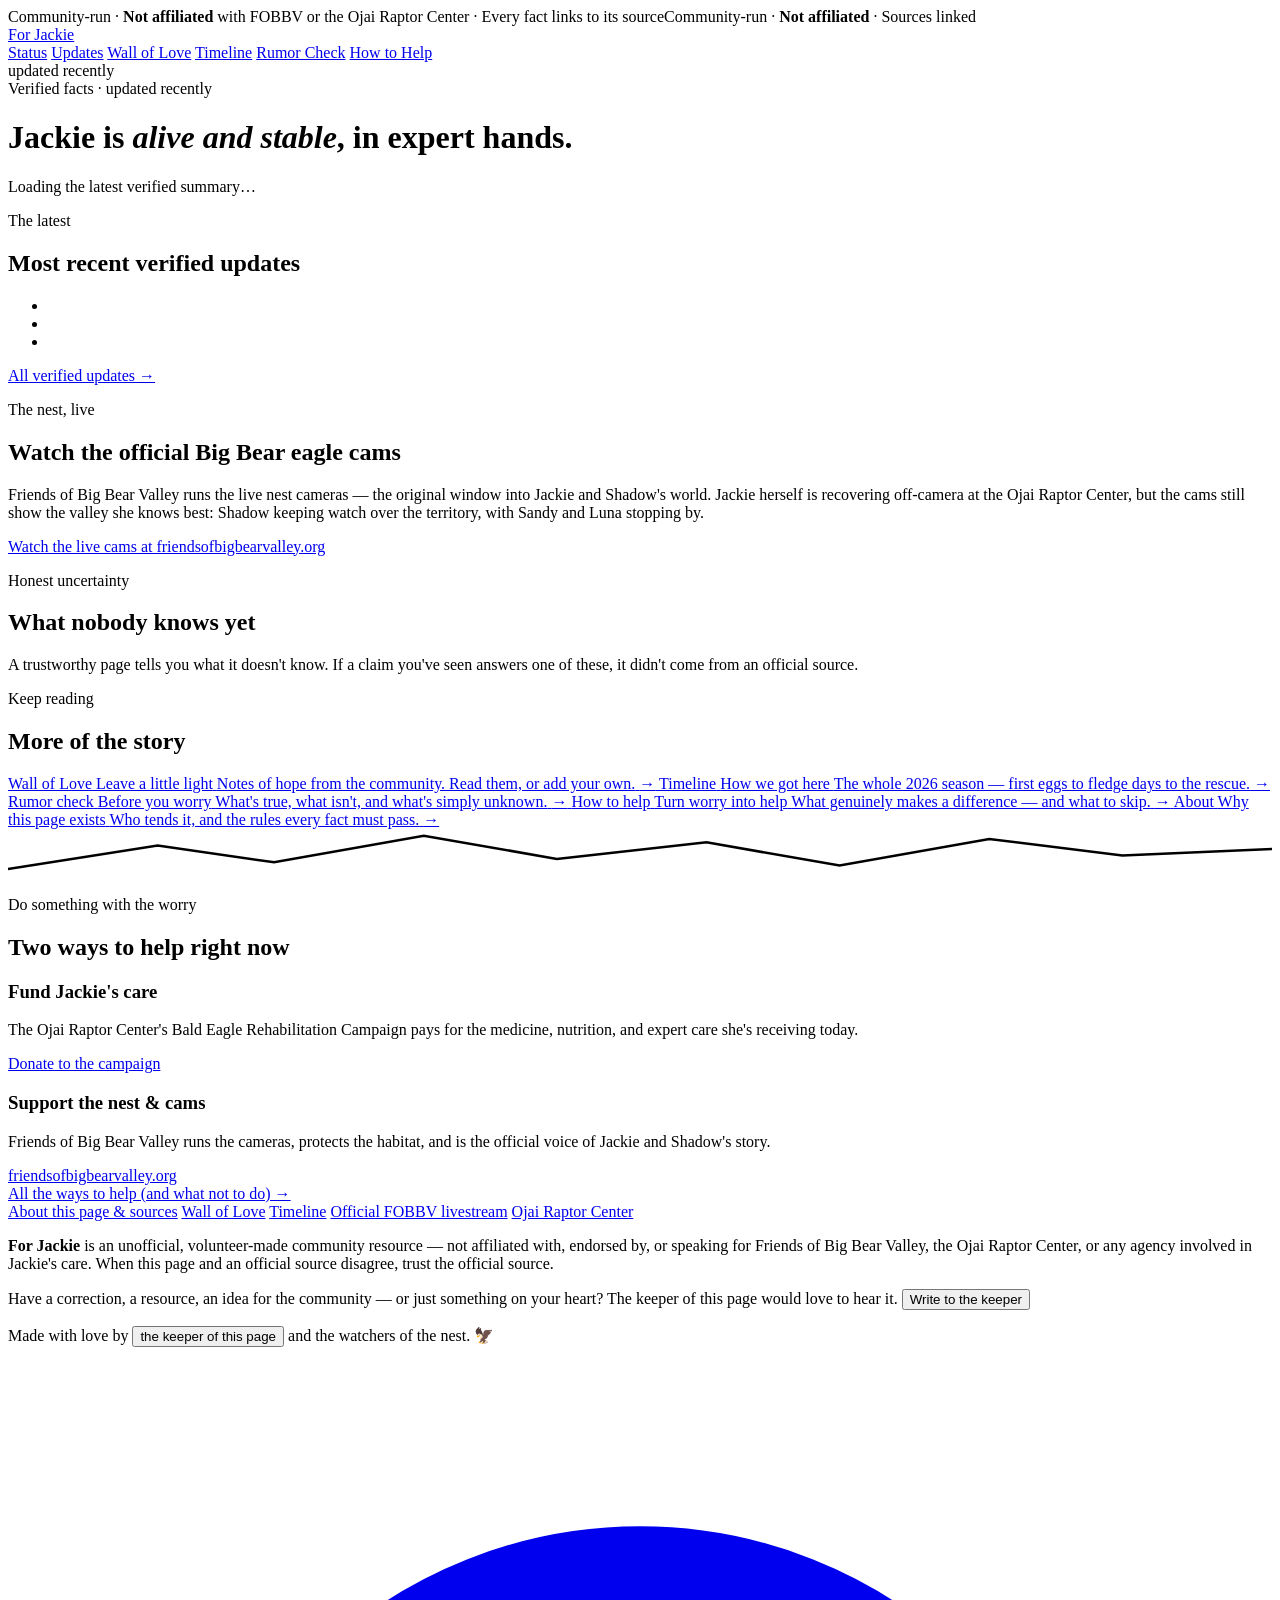
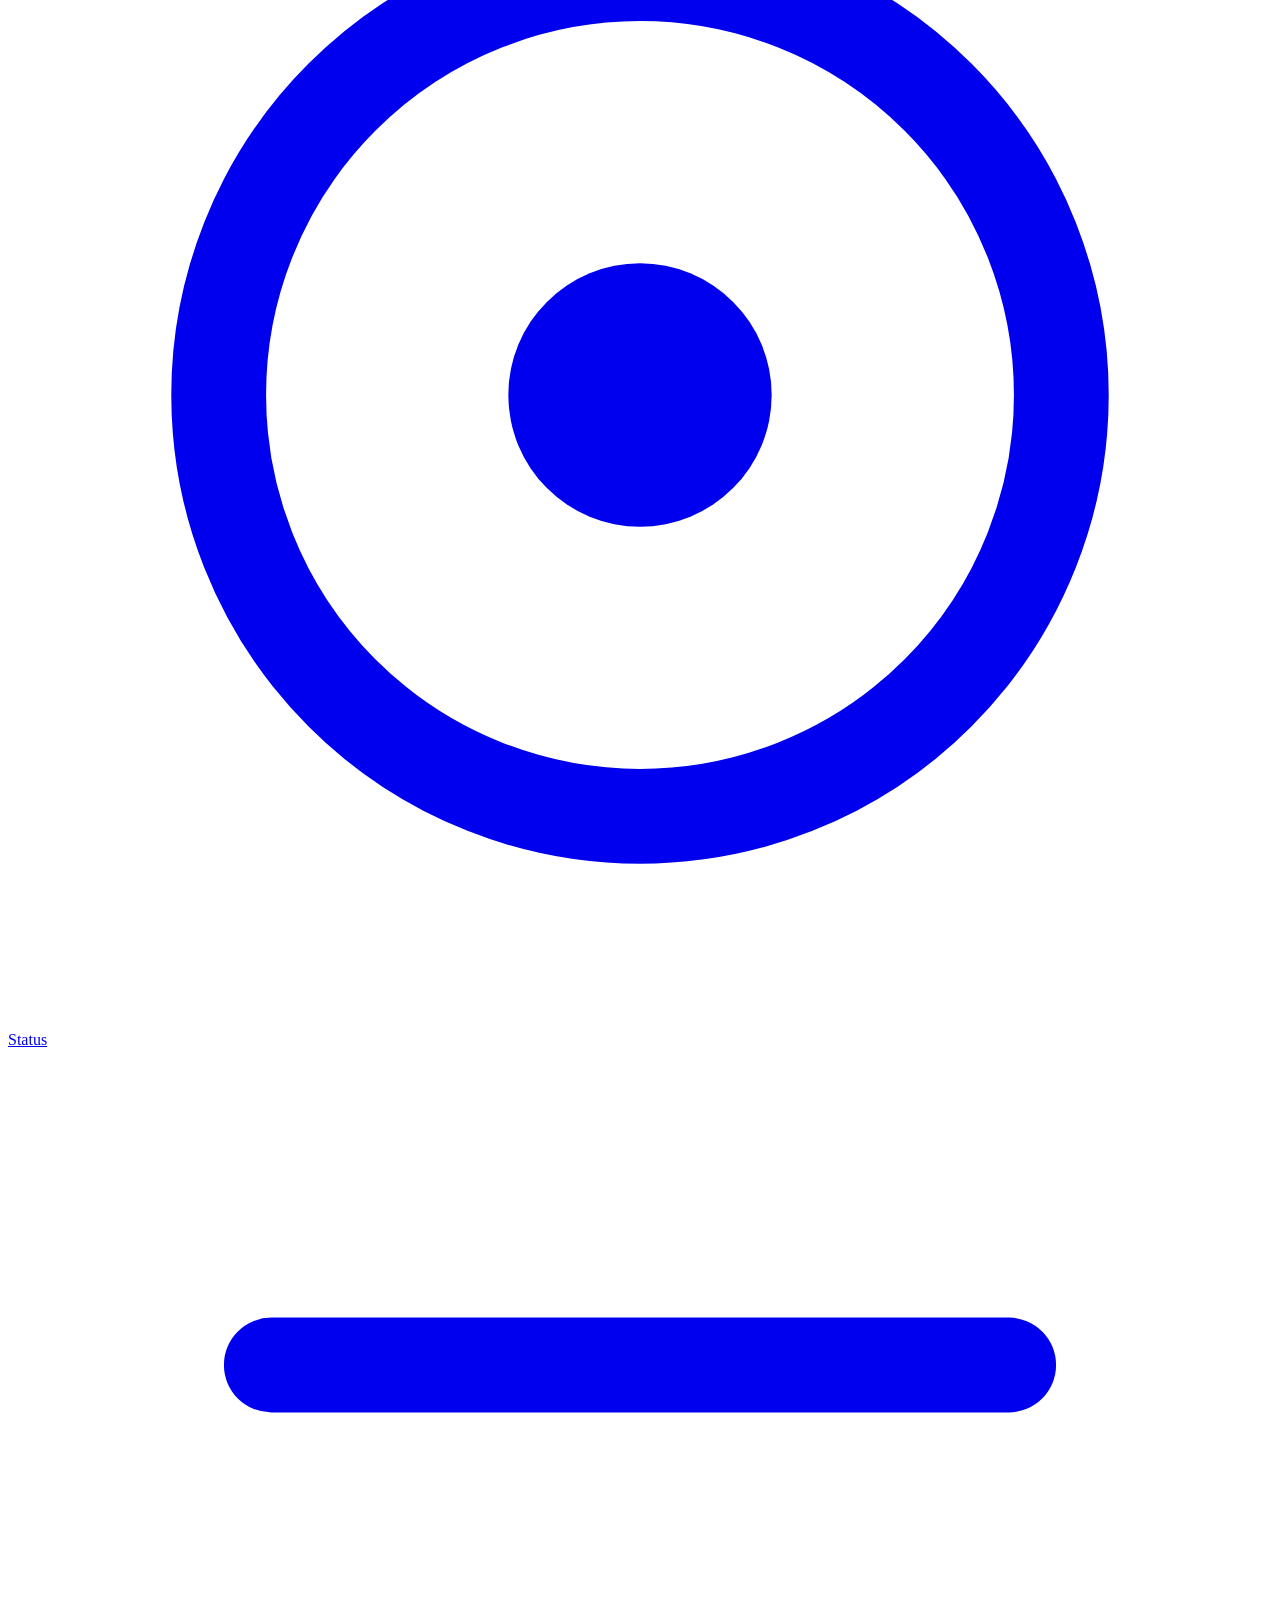
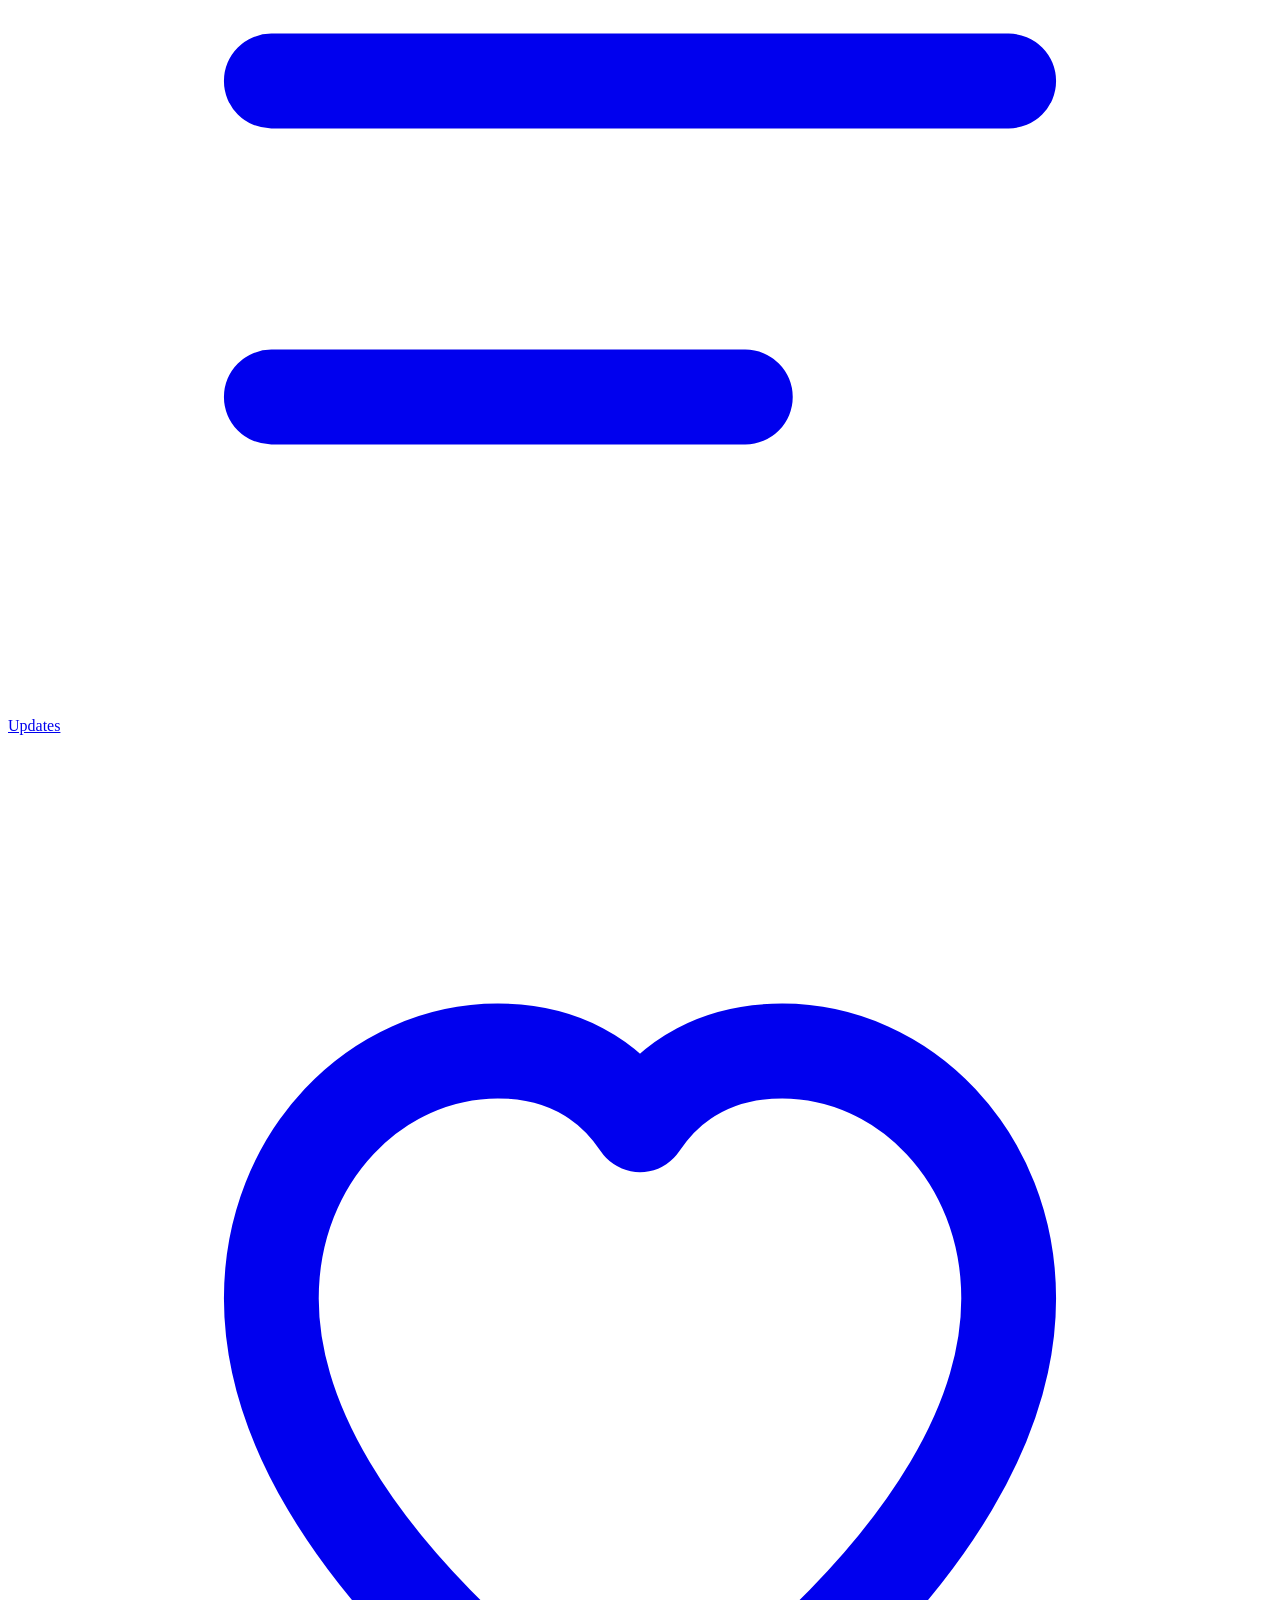
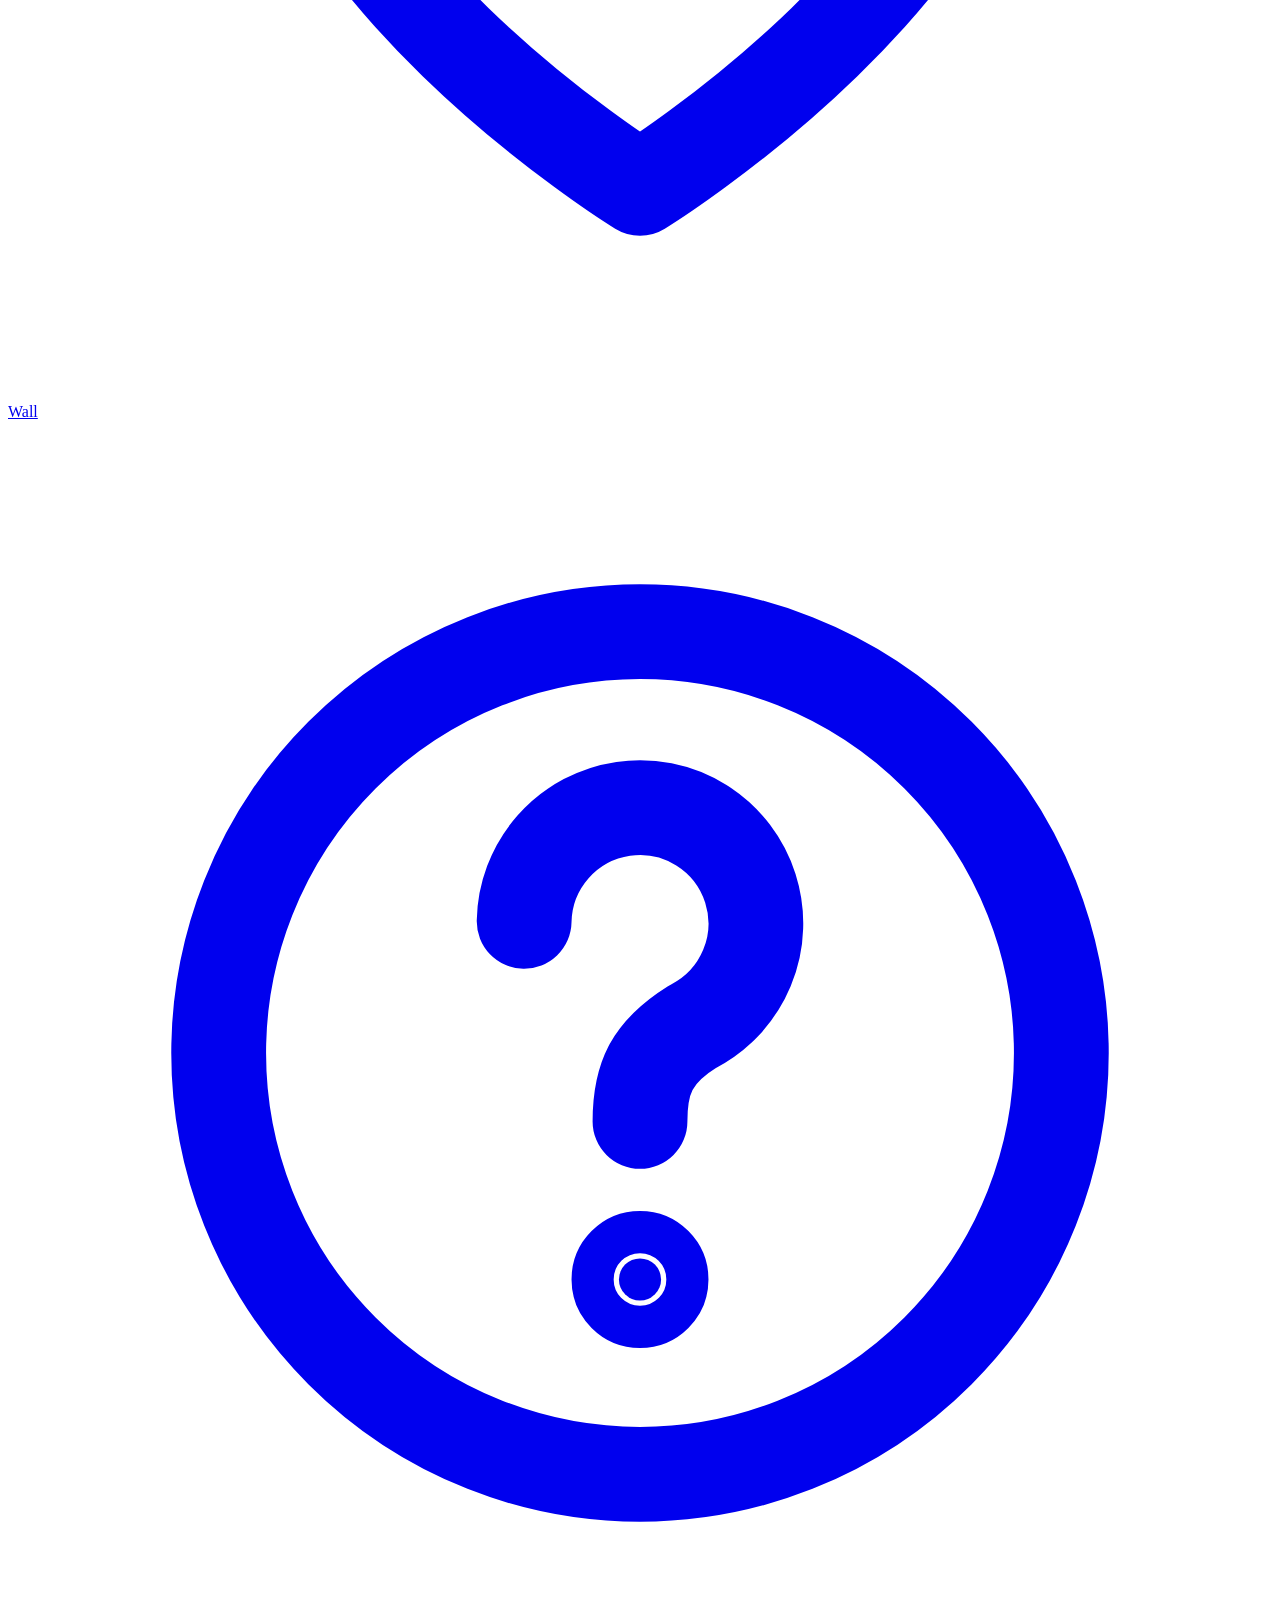
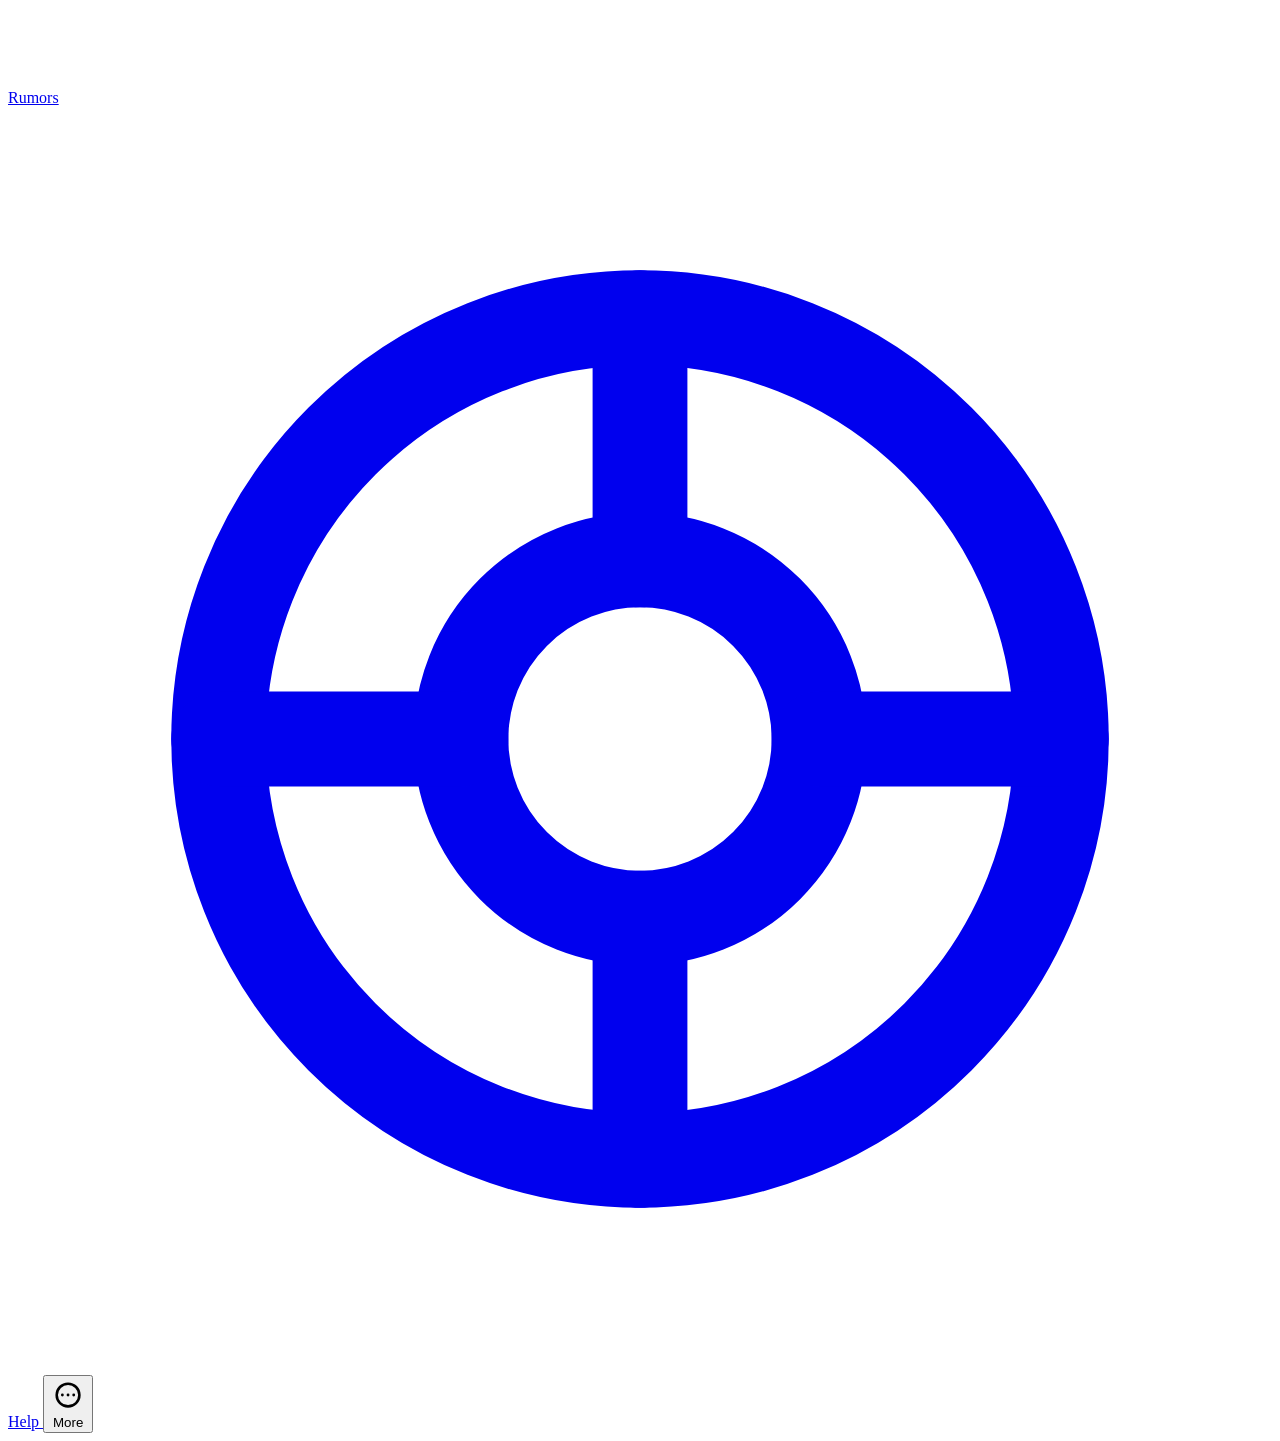
==== public/index.html @ 7be8d9c8 "Home: official cams highlight card; llms.txt livestream link Captures the heavy "big bear eagle cam " ====
<!doctype html>
<html lang="en">
<head>
<meta charset="utf-8">
<meta name="viewport" content="width=device-width, initial-scale=1">
<title>Jackie the Eagle — Live Status &amp; Verified Updates · For Jackie</title>
<meta name="description" content="Verified, sourced, always-current updates on Jackie the Big Bear bald eagle — her rescue, recovery at the Ojai Raptor Center, and how to help.">
<link rel="stylesheet" href="/styles.css?v=8">
<link rel="canonical" href="https://forjackie.org/">
<link rel="icon" type="image/png" sizes="32x32" href="/favicon-32.png">
<link rel="icon" type="image/png" sizes="192x192" href="/favicon-192.png">
<link rel="apple-touch-icon" href="/apple-touch-icon.png">
<meta property="og:site_name" content="For Jackie">
<meta property="og:type" content="website">
<meta property="og:title" content="For Jackie — Live Status">
<meta property="og:description" content="Verified, sourced, always-current updates on Jackie the Big Bear bald eagle — her rescue, recovery at the Ojai Raptor Center, and how to help.">
<meta property="og:url" content="https://forjackie.org/">
<meta property="og:image" content="https://forjackie.org/og-card.png">
<meta property="og:image:width" content="1200">
<meta property="og:image:height" content="630">
<meta name="twitter:card" content="summary_large_image">
<script>
/* Pre-paint: mark JS present (gates the no-JS pill fallback and the reveal
   styles), then stamp freshness from the cached content document (see app.js). */
document.documentElement.classList.add("js");
(function () {
  try {
    var doc = JSON.parse(localStorage.getItem("fj:content:v1"));
    if (doc && doc.banner && doc.banner.text) window.__fjBanner = String(doc.banner.text);
    var meta = doc && doc.meta;
    if (!meta) return;
    var updated = null;
    var d = new Date(meta.updatedAt);
    if (!isNaN(d)) {
      var now = new Date();
      var time = d.toLocaleTimeString(undefined, { hour: "numeric", minute: "2-digit" });
      var days = Math.round(
        (new Date(now.getFullYear(), now.getMonth(), now.getDate()) -
          new Date(d.getFullYear(), d.getMonth(), d.getDate())) / 86400000);
      updated =
        days <= 0 ? "updated today at " + time :
        days === 1 ? "updated yesterday at " + time :
        days < 7 ? "updated " + d.toLocaleDateString(undefined, { weekday: "long" }) + " at " + time :
        "updated " + d.toLocaleDateString(undefined, { month: "short", day: "numeric", year: "numeric" });
    }
    var c = new Date(meta.checkedAt);
    if (!isNaN(c)) {
      var age = Math.max(0, Date.now() - c.getTime());
      var mins = Math.floor(age / 60000);
      var stale = age > 20 * 60000; // old cache: do not claim vigilance pre-fetch
      window.__fjFresh = stale ? "checking…" :
        "checked " + (age < 90000 ? "just now" : mins < 60 ? mins + "m ago" : Math.floor(mins / 60) + "h ago");
      window.__fjHero = (stale ? "Checking now" :
        "Checked " + (age < 90000 ? "just now" : mins < 60 ? mins + " min ago" : Math.floor(mins / 60) + " h ago")) +
        (updated ? " · " + updated.replace(/^updated/, "latest update") : "");
    } else if (updated) {
      window.__fjFresh = updated;
      window.__fjHero = "Verified facts · " + updated;
    }
  } catch (e) { /* first visit or blocked storage */ }
})();
</script>
</head>
<body data-page="home">

<div class="strip"><span class="strip-full">Community-run · <strong>Not affiliated</strong> with FOBBV or the Ojai Raptor Center · Every fact links to its source</span><span class="strip-mini">Community-run · <strong>Not affiliated</strong> · Sources linked</span></div>
<div class="alert-banner" id="alert-banner" role="status"></div>
<script>(function () { var el = document.getElementById("alert-banner"); if (window.__fjBanner && el) { el.textContent = window.__fjBanner; el.classList.add("visible"); } })();</script>

<nav class="topnav">
  <div class="inner">
    <a class="wordmark" href="/">For Jackie</a>
    <div class="links">
      <a href="/" aria-current="page">Status</a>
      <a href="/updates">Updates</a>
      <a href="/wall">Wall of Love</a>
      <a href="/timeline">Timeline</a>
      <a href="/rumors">Rumor Check</a>
      <a href="/help">How to Help</a>
    </div>
    <span class="fresh" id="fresh">updated recently</span>
  </div>
</nav>
<script>if (window.__fjFresh) document.getElementById("fresh").textContent = window.__fjFresh;</script>

<main>
  <div class="hero">
    <span class="stamp reveal"><span class="dot"></span><span class="mono" id="stamp">Verified facts · updated recently</span></span>
    <script>if (window.__fjHero) document.getElementById("stamp").textContent = window.__fjHero;</script>
    <div id="headline" class="reveal">
      <h1>Jackie is <em>alive and stable</em>, in expert hands.</h1>
      <p class="lede">Loading the latest verified summary…</p>
    </div>
    <div class="chips reveal" id="chips"><div class="skel-chip" aria-hidden="true"></div><div class="skel-chip" aria-hidden="true"></div><div class="skel-chip" aria-hidden="true"></div></div>
  </div>

  <section class="reveal">
    <p class="eyebrow">The latest</p>
    <h2>Most recent verified updates</h2>
    <ul class="feed" id="latest">
      <li class="skel-card" aria-hidden="true"><span class="skel-bar w30"></span><span class="skel-bar w55"></span><span class="skel-bar w95"></span><span class="skel-bar w80"></span></li>
      <li class="skel-card" aria-hidden="true"><span class="skel-bar w30"></span><span class="skel-bar w55"></span><span class="skel-bar w95"></span><span class="skel-bar w80"></span></li>
      <li class="skel-card" aria-hidden="true"><span class="skel-bar w30"></span><span class="skel-bar w55"></span><span class="skel-bar w95"></span><span class="skel-bar w80"></span></li>
    </ul>
    <a class="more-link" href="/updates">All verified updates →</a>
  </section>

  <section class="reveal">
    <p class="eyebrow">The nest, live</p>
    <h2>Watch the official Big Bear eagle cams</h2>
    <p class="section-intro">Friends of Big Bear Valley runs the live nest cameras — the original window into Jackie and Shadow's world. Jackie herself is recovering off-camera at the Ojai Raptor Center, but the cams still show the valley she knows best: Shadow keeping watch over the territory, with Sandy and Luna stopping by.</p>
    <a class="btn" rel="noopener" target="_blank" href="https://friendsofbigbearvalley.org/livestream/">Watch the live cams at friendsofbigbearvalley.org</a>
  </section>

  <section class="reveal">
    <p class="eyebrow">Honest uncertainty</p>
    <h2>What nobody knows yet</h2>
    <p class="section-intro">A trustworthy page tells you what it doesn't know. If a claim you've seen answers one of these, it didn't come from an official source.</p>
    <ul class="unknown-list" id="unknowns"></ul>
  </section>

  <section class="reveal" id="home-wall" hidden>
    <p class="eyebrow">From the Wall of Love</p>
    <h2>Little lights left by the flock</h2>
    <div class="wall" id="home-wall-list"></div>
    <a class="more-link" href="/wall">Read all the notes, or leave yours →</a>
  </section>

  <section class="reveal">
    <p class="eyebrow">Keep reading</p>
    <h2>More of the story</h2>
    <div class="explore-grid">
      <a class="explore-card" href="/wall">
        <span class="eyebrow">Wall of Love</span>
        <span class="title">Leave a little light</span>
        <span class="desc">Notes of hope from the community. Read them, or add your own.</span>
        <span class="go" aria-hidden="true">→</span>
      </a>
      <a class="explore-card" href="/timeline">
        <span class="eyebrow">Timeline</span>
        <span class="title">How we got here</span>
        <span class="desc">The whole 2026 season — first eggs to fledge days to the rescue.</span>
        <span class="go" aria-hidden="true">→</span>
      </a>
      <a class="explore-card" href="/rumors">
        <span class="eyebrow">Rumor check</span>
        <span class="title">Before you worry</span>
        <span class="desc">What's true, what isn't, and what's simply unknown.</span>
        <span class="go" aria-hidden="true">→</span>
      </a>
      <a class="explore-card" href="/help">
        <span class="eyebrow">How to help</span>
        <span class="title">Turn worry into help</span>
        <span class="desc">What genuinely makes a difference — and what to skip.</span>
        <span class="go" aria-hidden="true">→</span>
      </a>
      <a class="explore-card" href="/about">
        <span class="eyebrow">About</span>
        <span class="title">Why this page exists</span>
        <span class="desc">Who tends it, and the rules every fact must pass.</span>
        <span class="go" aria-hidden="true">→</span>
      </a>
    </div>
  </section>

  <div class="ridge" aria-hidden="true">
    <svg viewBox="0 0 760 28" preserveAspectRatio="none" fill="none" stroke="currentColor" stroke-width="1.5">
      <polyline points="0,24 90,10 160,20 250,4 330,18 420,8 500,22 590,6 670,16 760,12" />
    </svg>
  </div>

  <section class="reveal">
    <p class="eyebrow">Do something with the worry</p>
    <h2>Two ways to help right now</h2>
    <div class="help-grid">
      <div class="help-card primary">
        <h3>Fund Jackie's care</h3>
        <p>The Ojai Raptor Center's Bald Eagle Rehabilitation Campaign pays for the medicine, nutrition, and expert care she's receiving today.</p>
        <a class="btn" rel="noopener" target="_blank" href="https://ojairaptorcenter.networkforgood.com/projects/303440-bald-eagle-rehabilitation-campaign">Donate to the campaign</a>
      </div>
      <div class="help-card">
        <h3>Support the nest &amp; cams</h3>
        <p>Friends of Big Bear Valley runs the cameras, protects the habitat, and is the official voice of Jackie and Shadow's story.</p>
        <a class="btn quiet" rel="noopener" target="_blank" href="https://friendsofbigbearvalley.org/">friendsofbigbearvalley.org</a>
      </div>
    </div>
    <a class="more-link" href="/help">All the ways to help (and what not to do) →</a>
  </section>
</main>

<footer class="site">
  <main style="padding-bottom:0;">
    <nav>
      <a href="/about">About this page &amp; sources</a>
      <a href="/wall">Wall of Love</a>
      <a href="/timeline">Timeline</a>
      <a rel="noopener" target="_blank" href="https://friendsofbigbearvalley.org/livestream/">Official FOBBV livestream</a>
      <a rel="noopener" target="_blank" href="https://www.ojairaptorcenter.org/">Ojai Raptor Center</a>
    </nav>
    <p><strong>For Jackie</strong> is an unofficial, volunteer-made community resource — not affiliated with, endorsed by, or speaking for Friends of Big Bear Valley, the Ojai Raptor Center, or any agency involved in Jackie's care. When this page and an official source disagree, trust the official source.</p>
    <p>Have a correction, a resource, an idea for the community — or just something on your heart? The keeper of this page would love to hear it. <button class="made-by" type="button" data-open-msg>Write to the keeper</button></p>
    <p class="made-line">Made with love by <button class="made-by" type="button" data-open-msg>the keeper of this page</button> and the watchers of the nest. 🦅</p>
  </main>
</footer>

<nav class="tabbar" aria-label="Primary">
  <a href="/" aria-current="page">
    <svg viewBox="0 0 24 24" fill="none" stroke="currentColor" stroke-width="1.8"><circle cx="12" cy="12" r="8"/><circle cx="12" cy="12" r="2.5" fill="currentColor" stroke="none"/></svg>
    Status
  </a>
  <a href="/updates">
    <svg viewBox="0 0 24 24" fill="none" stroke="currentColor" stroke-width="1.8" stroke-linecap="round"><path d="M5 6h14M5 12h14M5 18h9"/></svg>
    Updates
  </a>
  <a href="/wall">
    <svg viewBox="0 0 24 24" fill="none" stroke="currentColor" stroke-width="1.8" stroke-linejoin="round"><path d="M12 20s-7-4.3-7-9.3C5 8 7 6 9.3 6c1.2 0 2.1.5 2.7 1.4C12.6 6.5 13.5 6 14.7 6 17 6 19 8 19 10.7c0 5-7 9.3-7 9.3z"/></svg>
    Wall
  </a>
  <a href="/rumors">
    <svg viewBox="0 0 24 24" fill="none" stroke="currentColor" stroke-width="1.8" stroke-linecap="round"><circle cx="12" cy="12" r="8"/><path d="M9.8 9.5a2.2 2.2 0 1 1 3.2 2c-.8.5-1 1-1 1.8"/><circle cx="12" cy="16.3" r="0.4" fill="currentColor"/></svg>
    Rumors
  </a>
  <a href="/help">
    <svg viewBox="0 0 24 24" fill="none" stroke="currentColor" stroke-width="1.8"><circle cx="12" cy="12" r="8"/><circle cx="12" cy="12" r="3.4"/><path stroke-linecap="round" d="M12 4v4.6M12 15.4V20M4 12h4.6M15.4 12H20"/></svg>
    Help
  </a>
  <button class="more" type="button" aria-haspopup="dialog">
    <svg viewBox="0 0 24 24" fill="none" stroke="currentColor" stroke-width="1.8"><circle cx="12" cy="12" r="8"/><circle cx="8" cy="12" r="1" fill="currentColor" stroke="none"/><circle cx="12" cy="12" r="1" fill="currentColor" stroke="none"/><circle cx="16" cy="12" r="1" fill="currentColor" stroke="none"/></svg>
    More
  </button>
</nav>

<script src="/app.js?v=8" defer></script>
</body>
</html>
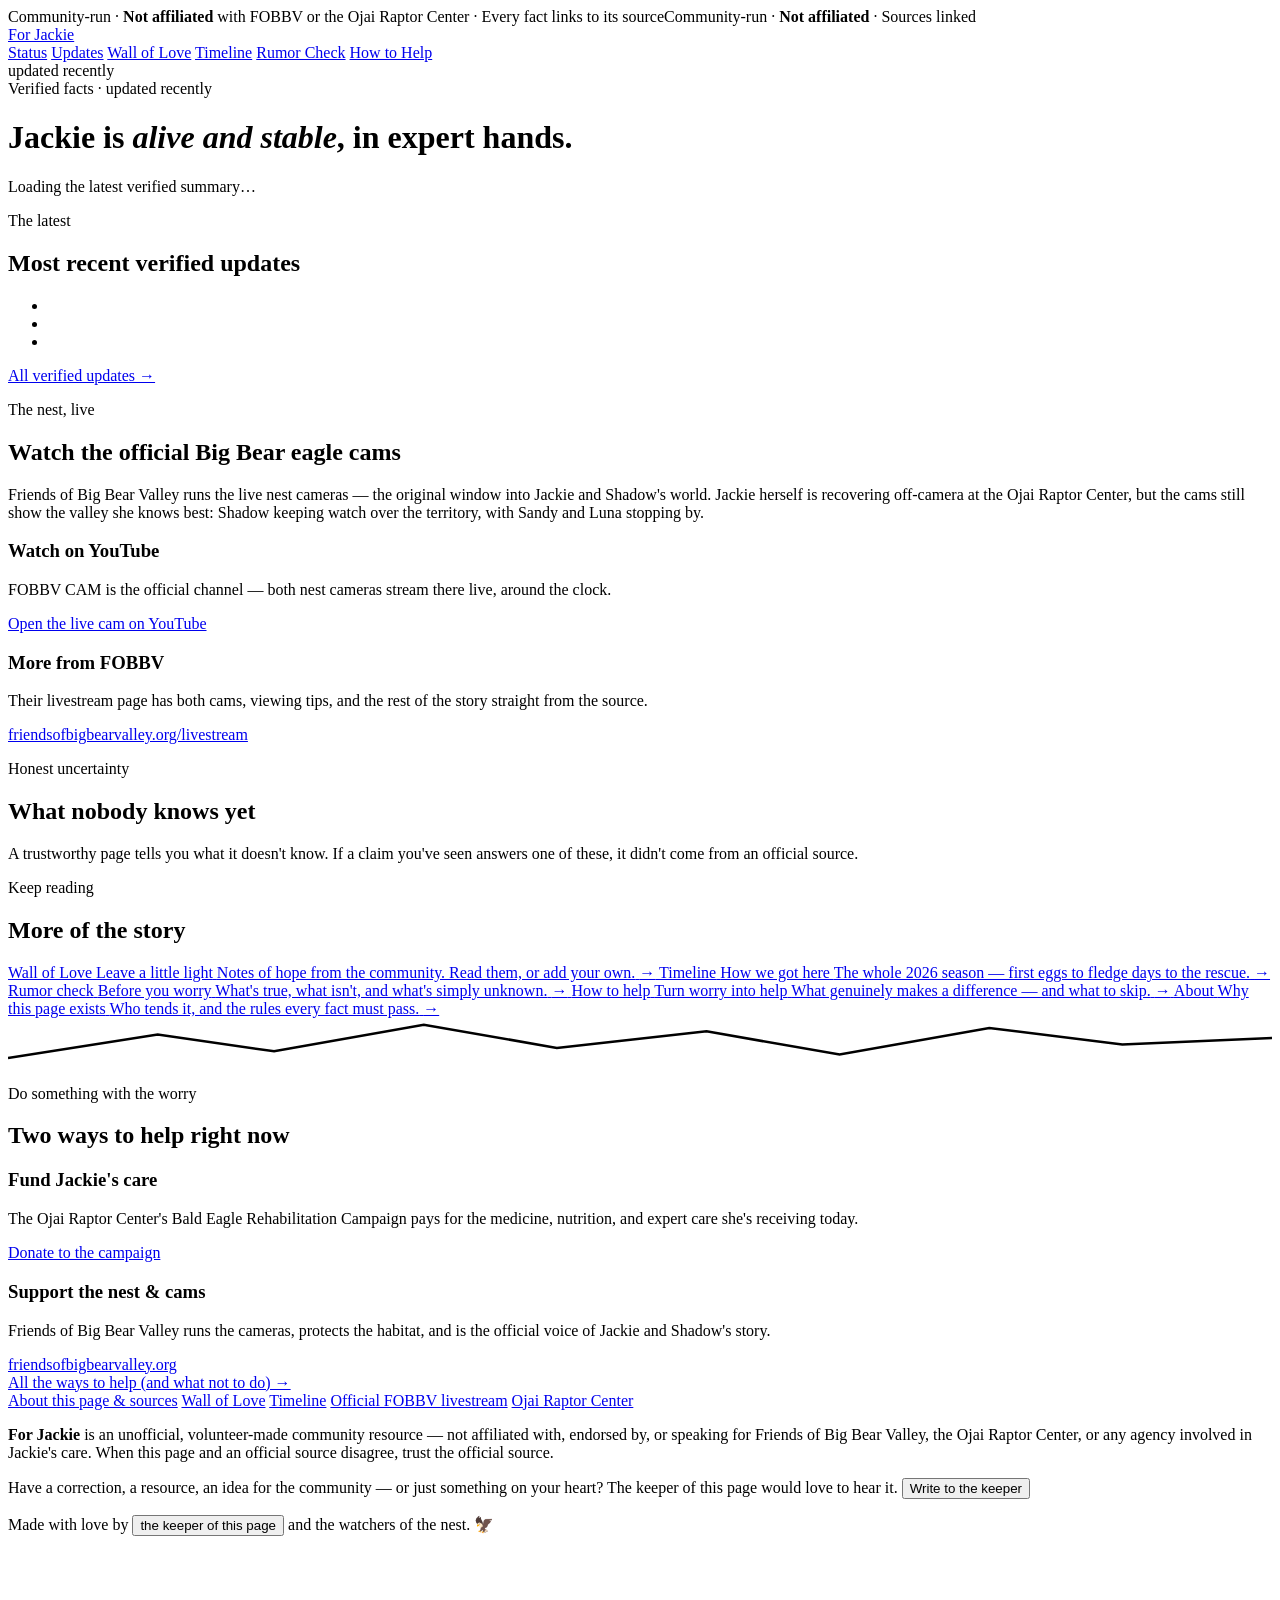
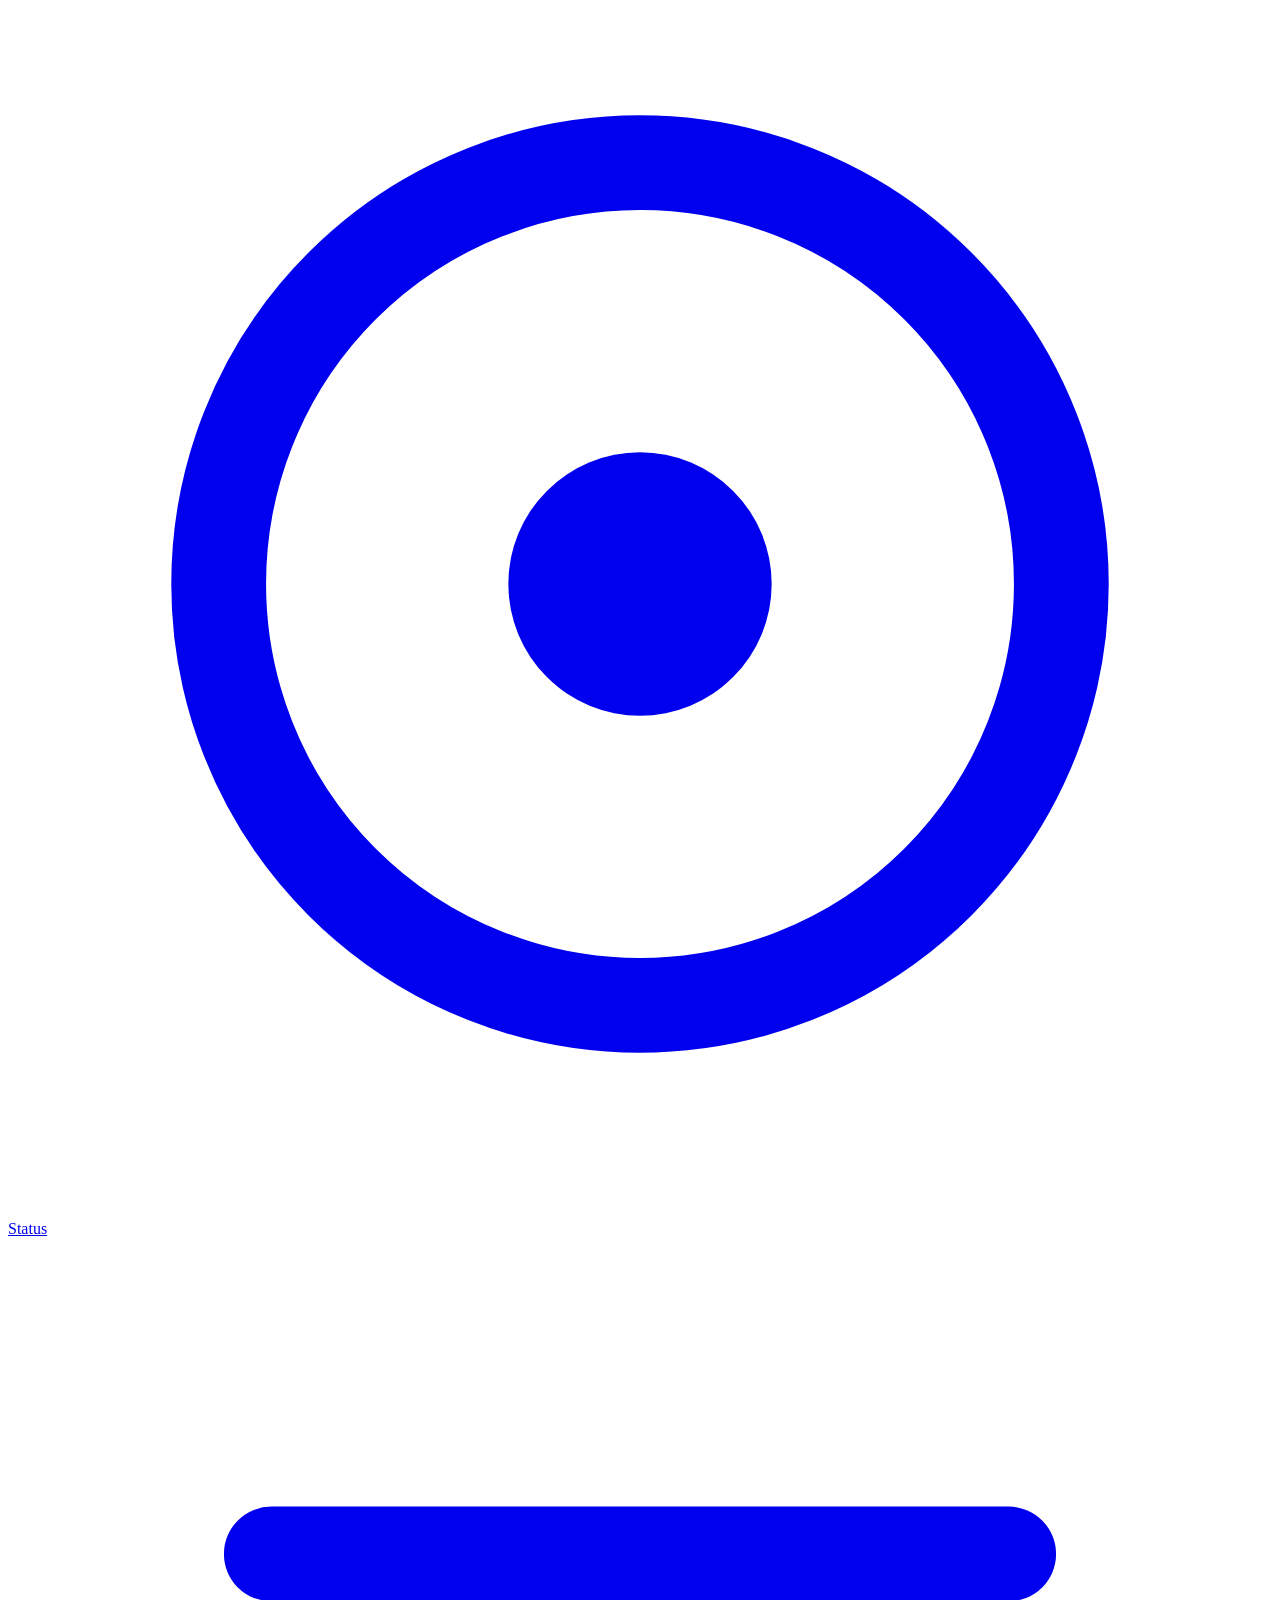
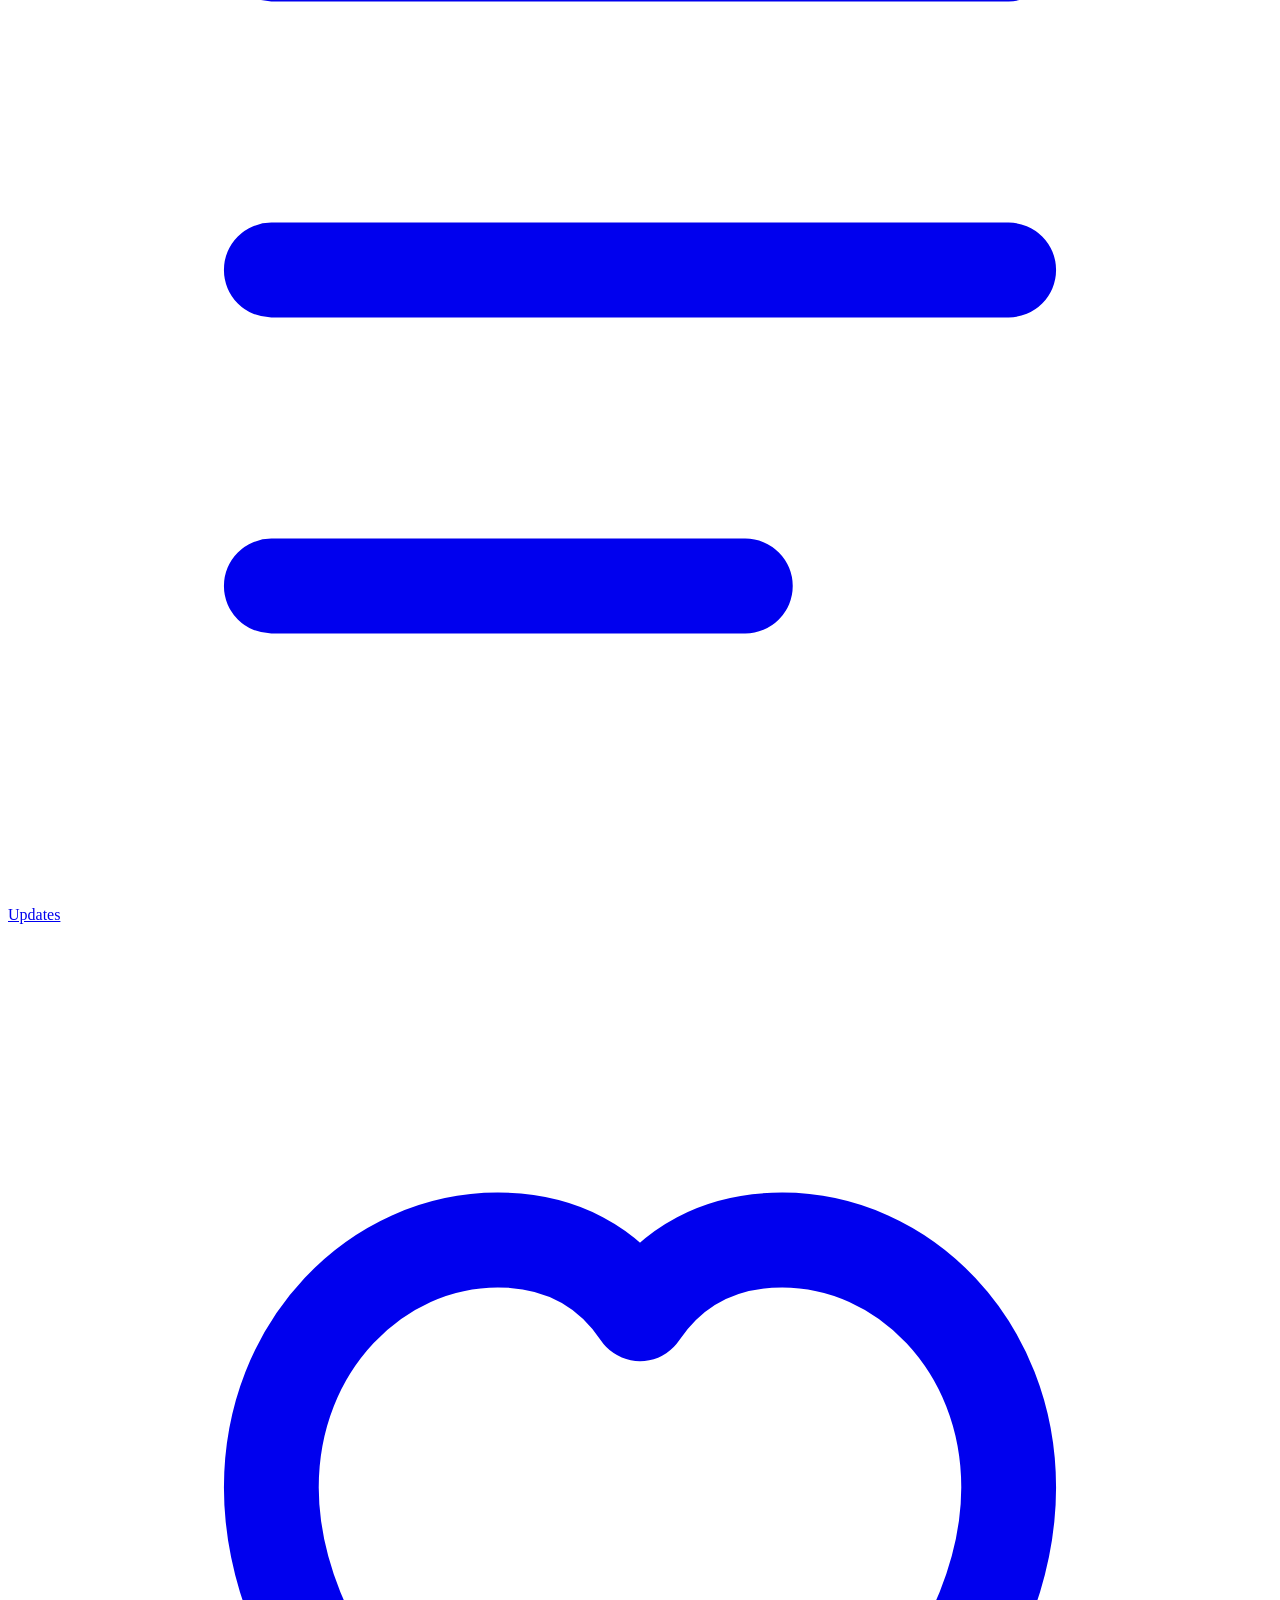
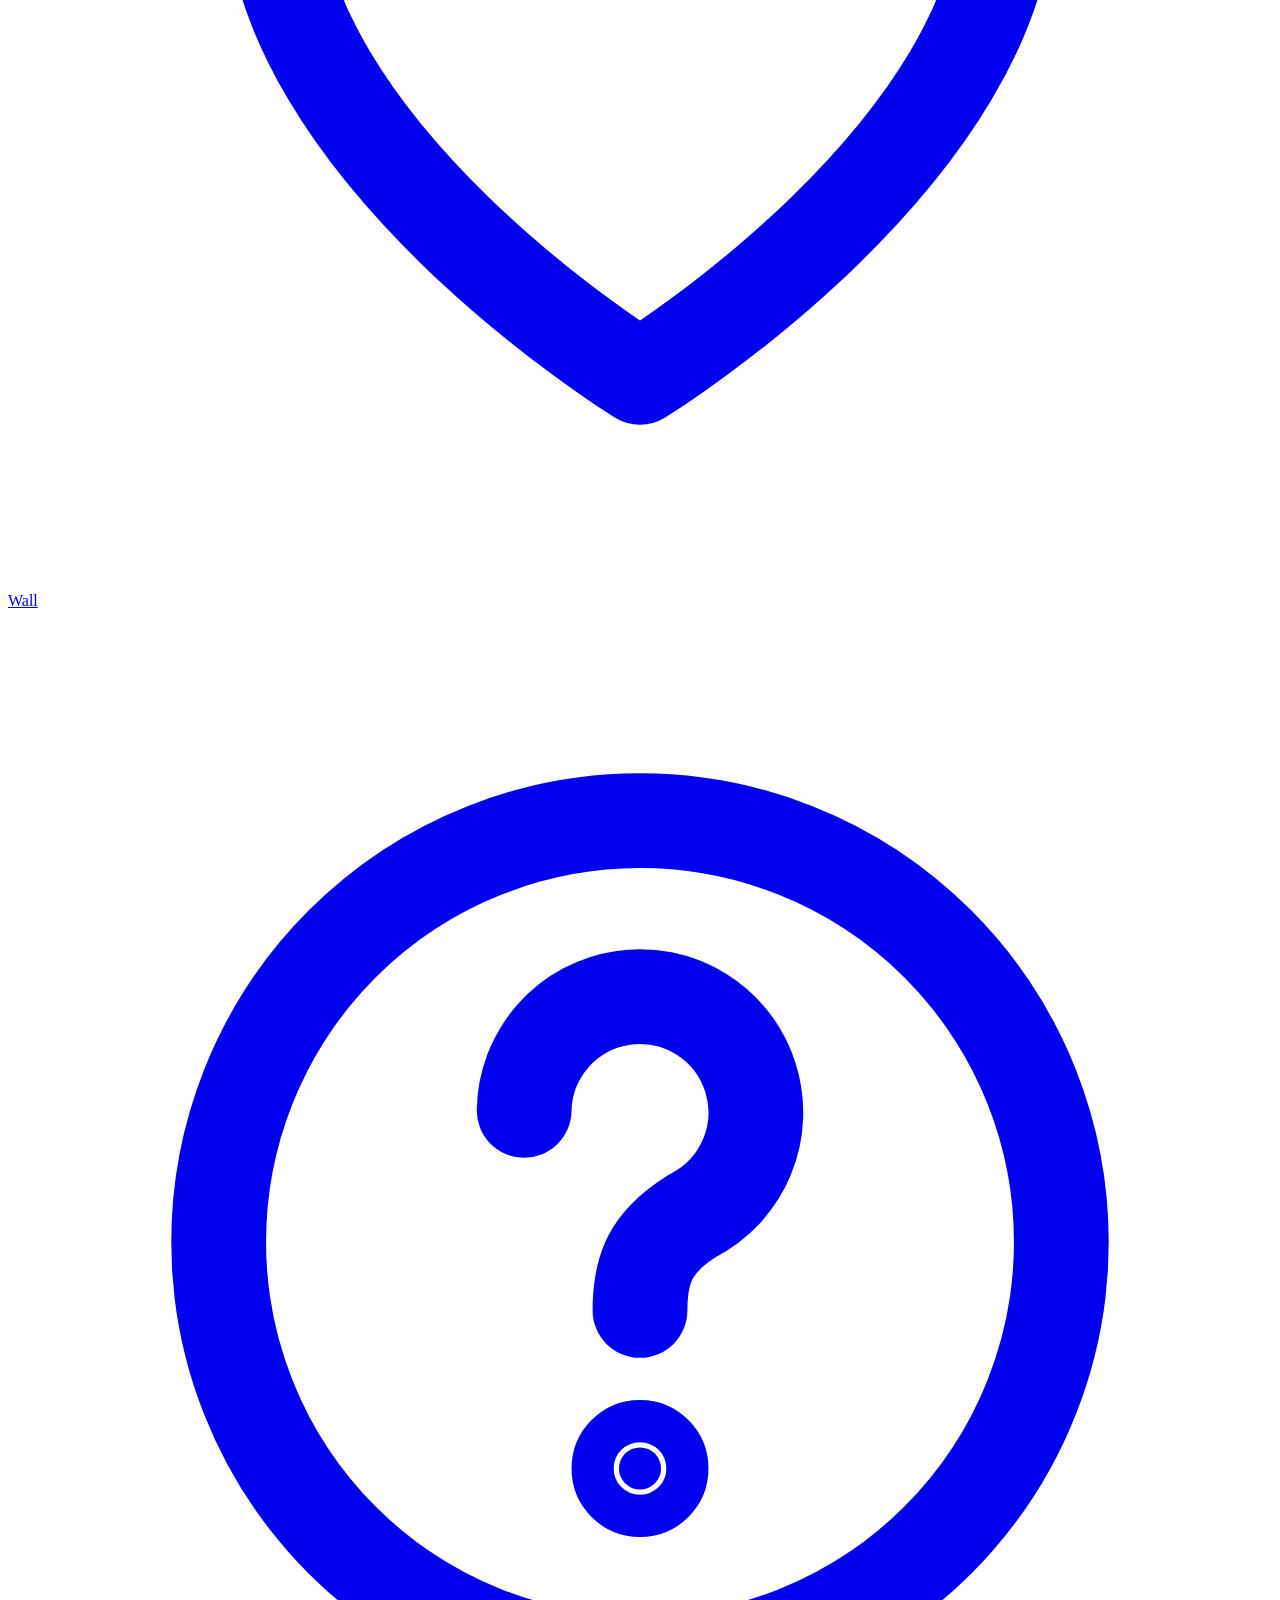
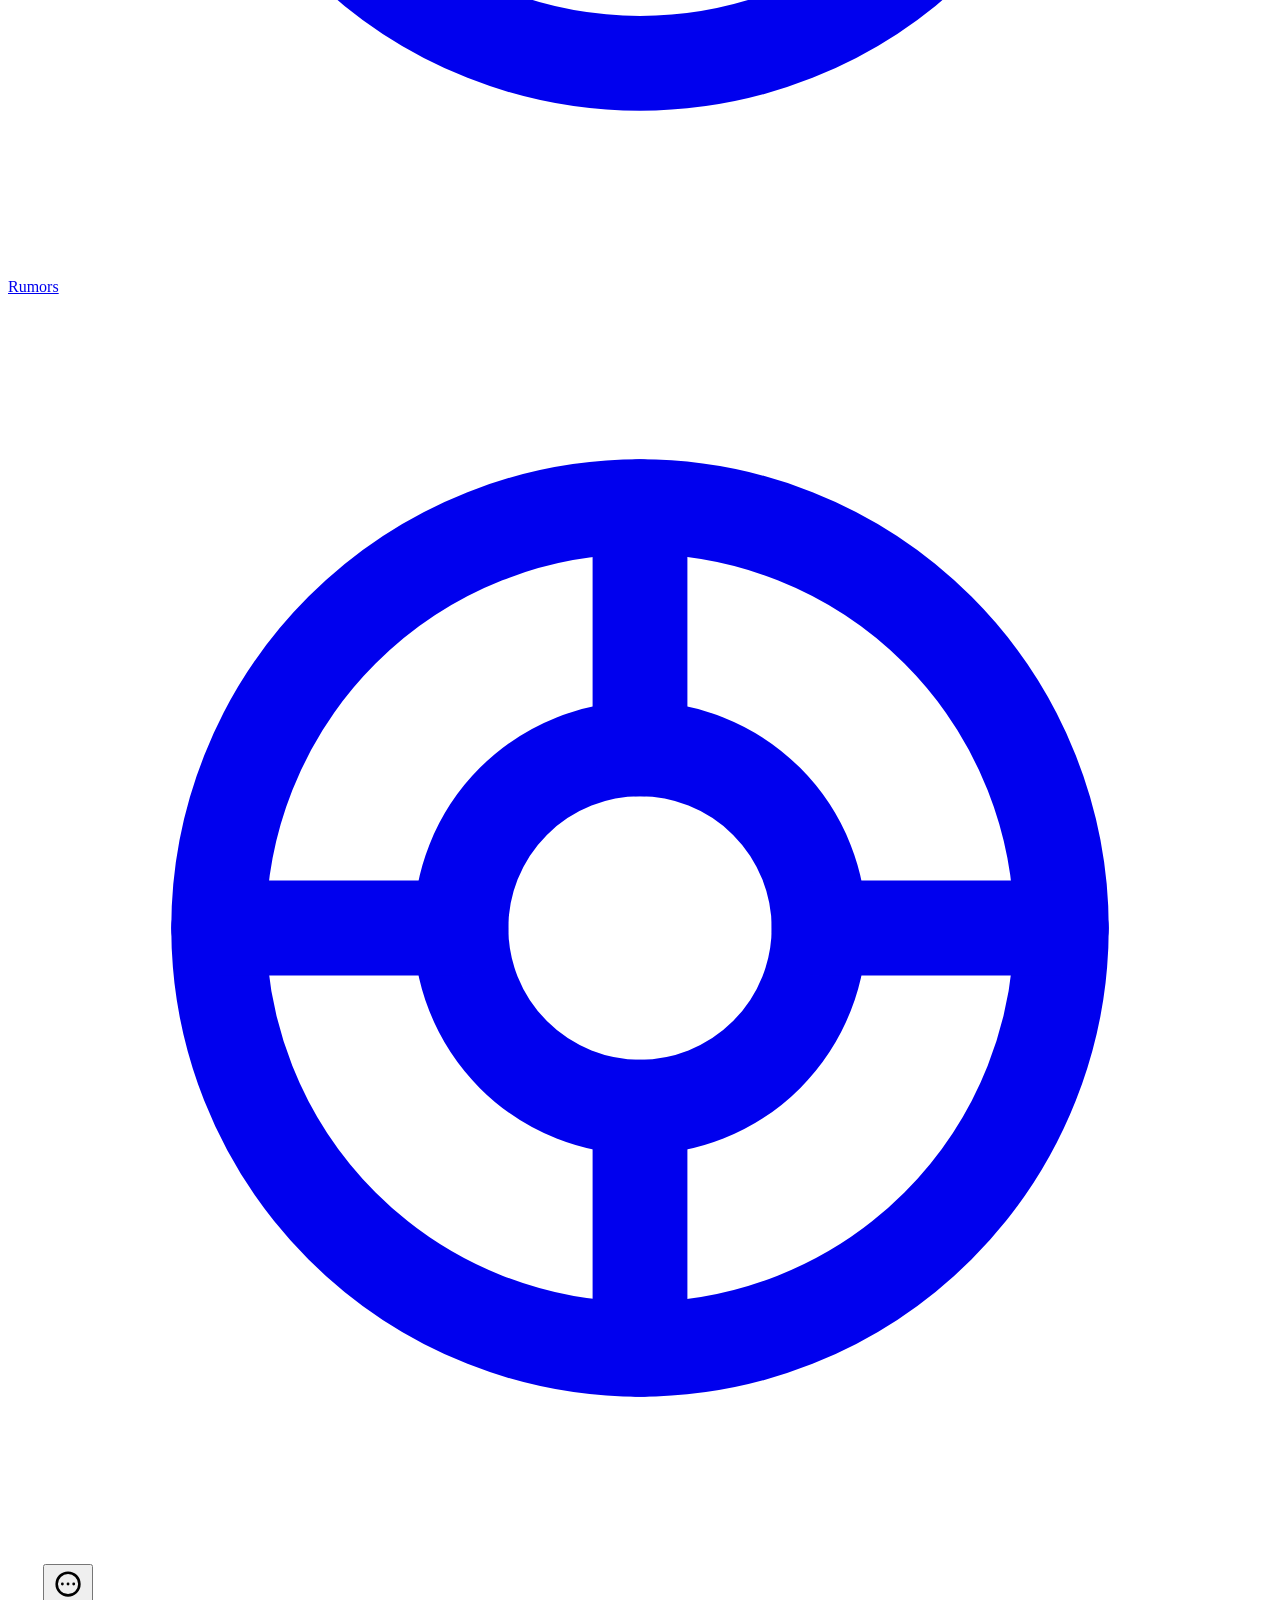
==== commit 7652d5b3: "Whole update card clickable; cams card links to YouTube first Cards navigate on click anywhere (dele" ====
--- a/public/index.html
+++ b/public/index.html
@@ -5,7 +5,7 @@
 <meta name="viewport" content="width=device-width, initial-scale=1">
 <title>Jackie the Eagle — Live Status &amp; Verified Updates · For Jackie</title>
 <meta name="description" content="Verified, sourced, always-current updates on Jackie the Big Bear bald eagle — her rescue, recovery at the Ojai Raptor Center, and how to help.">
-<link rel="stylesheet" href="/styles.css?v=8">
+<link rel="stylesheet" href="/styles.css?v=9">
 <link rel="canonical" href="https://forjackie.org/">
 <link rel="icon" type="image/png" sizes="32x32" href="/favicon-32.png">
 <link rel="icon" type="image/png" sizes="192x192" href="/favicon-192.png">
@@ -109,7 +109,18 @@
     <p class="eyebrow">The nest, live</p>
     <h2>Watch the official Big Bear eagle cams</h2>
     <p class="section-intro">Friends of Big Bear Valley runs the live nest cameras — the original window into Jackie and Shadow's world. Jackie herself is recovering off-camera at the Ojai Raptor Center, but the cams still show the valley she knows best: Shadow keeping watch over the territory, with Sandy and Luna stopping by.</p>
-    <a class="btn" rel="noopener" target="_blank" href="https://friendsofbigbearvalley.org/livestream/">Watch the live cams at friendsofbigbearvalley.org</a>
+    <div class="help-grid" style="margin-top:0.2rem;">
+      <div class="help-card primary">
+        <h3>Watch on YouTube</h3>
+        <p>FOBBV CAM is the official channel — both nest cameras stream there live, around the clock.</p>
+        <a class="btn" rel="noopener" target="_blank" href="https://www.youtube.com/channel/UCsFgbVuhRrPV5FqyN7kOD8g/live">Open the live cam on YouTube</a>
+      </div>
+      <div class="help-card">
+        <h3>More from FOBBV</h3>
+        <p>Their livestream page has both cams, viewing tips, and the rest of the story straight from the source.</p>
+        <a class="btn quiet" rel="noopener" target="_blank" href="https://friendsofbigbearvalley.org/livestream/">friendsofbigbearvalley.org/livestream</a>
+      </div>
+    </div>
   </section>
 
   <section class="reveal">
@@ -230,6 +241,6 @@
   </button>
 </nav>
 
-<script src="/app.js?v=8" defer></script>
+<script src="/app.js?v=9" defer></script>
 </body>
 </html>
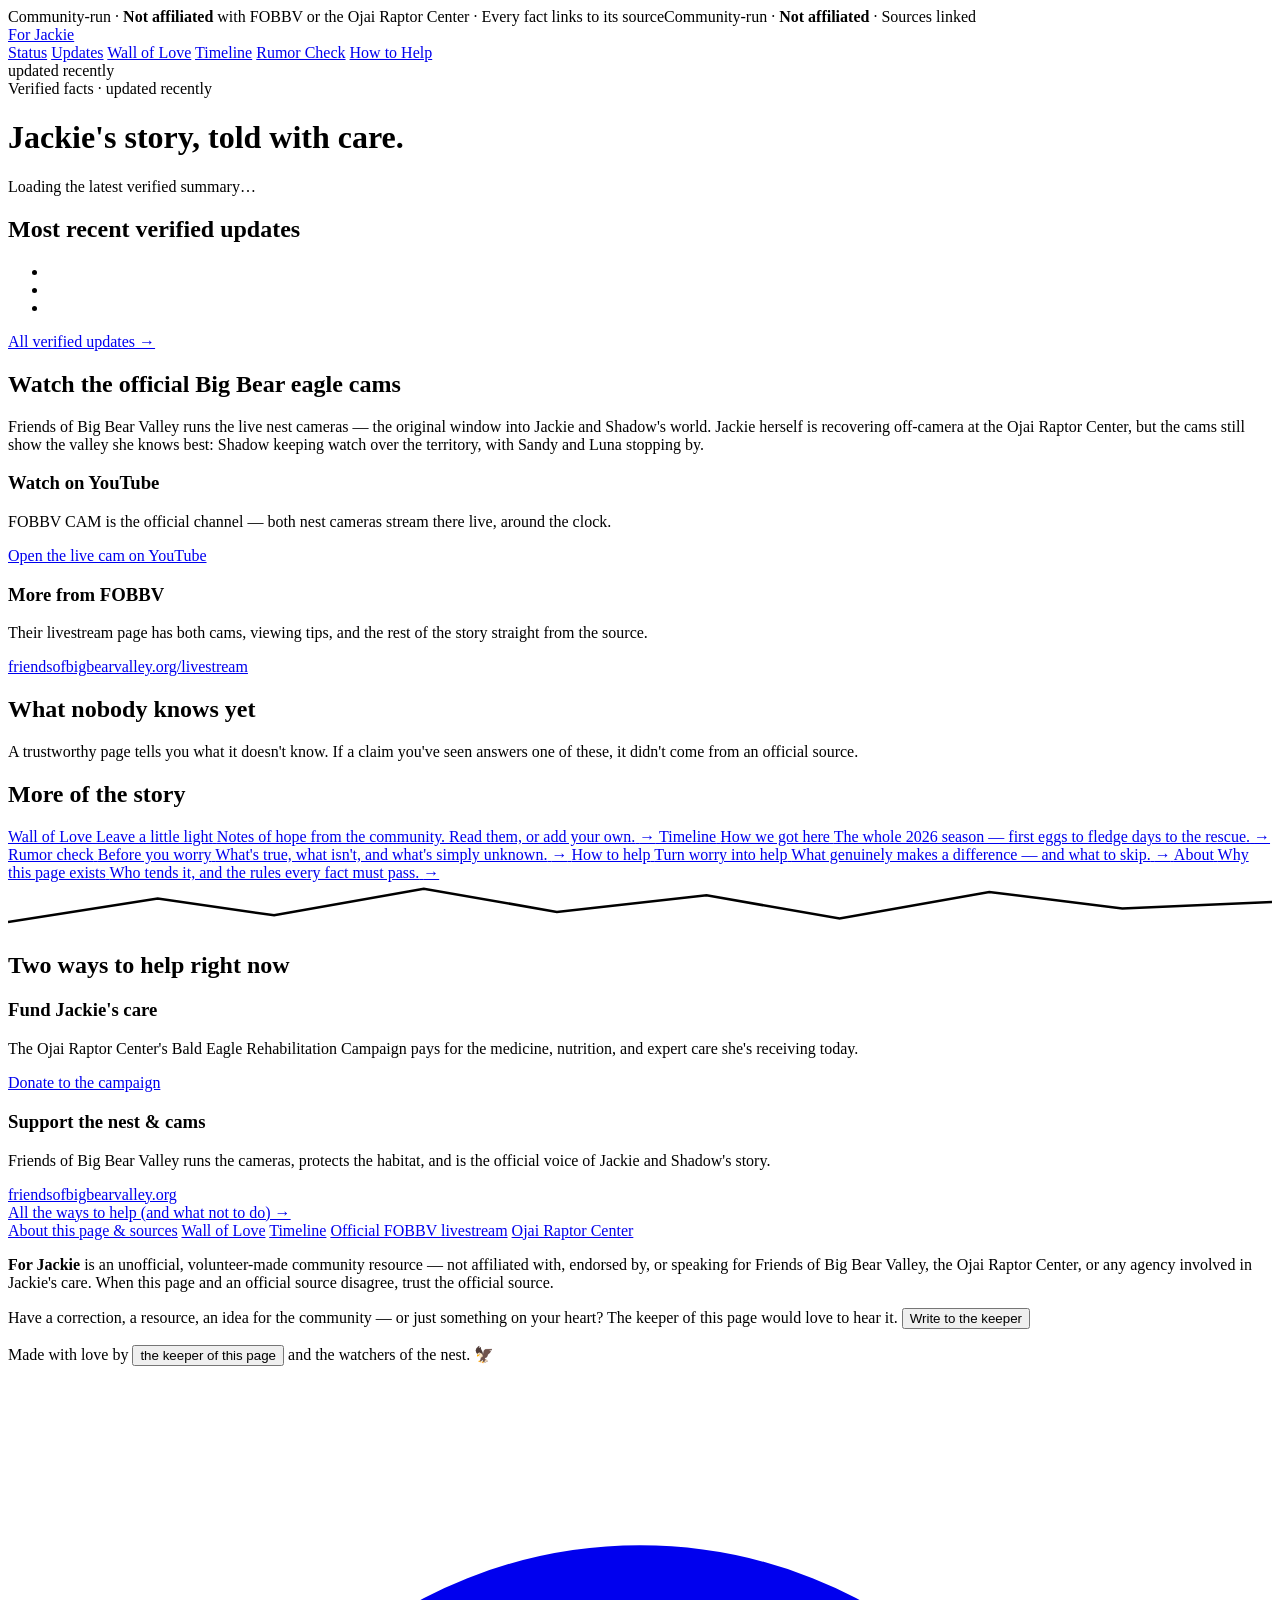
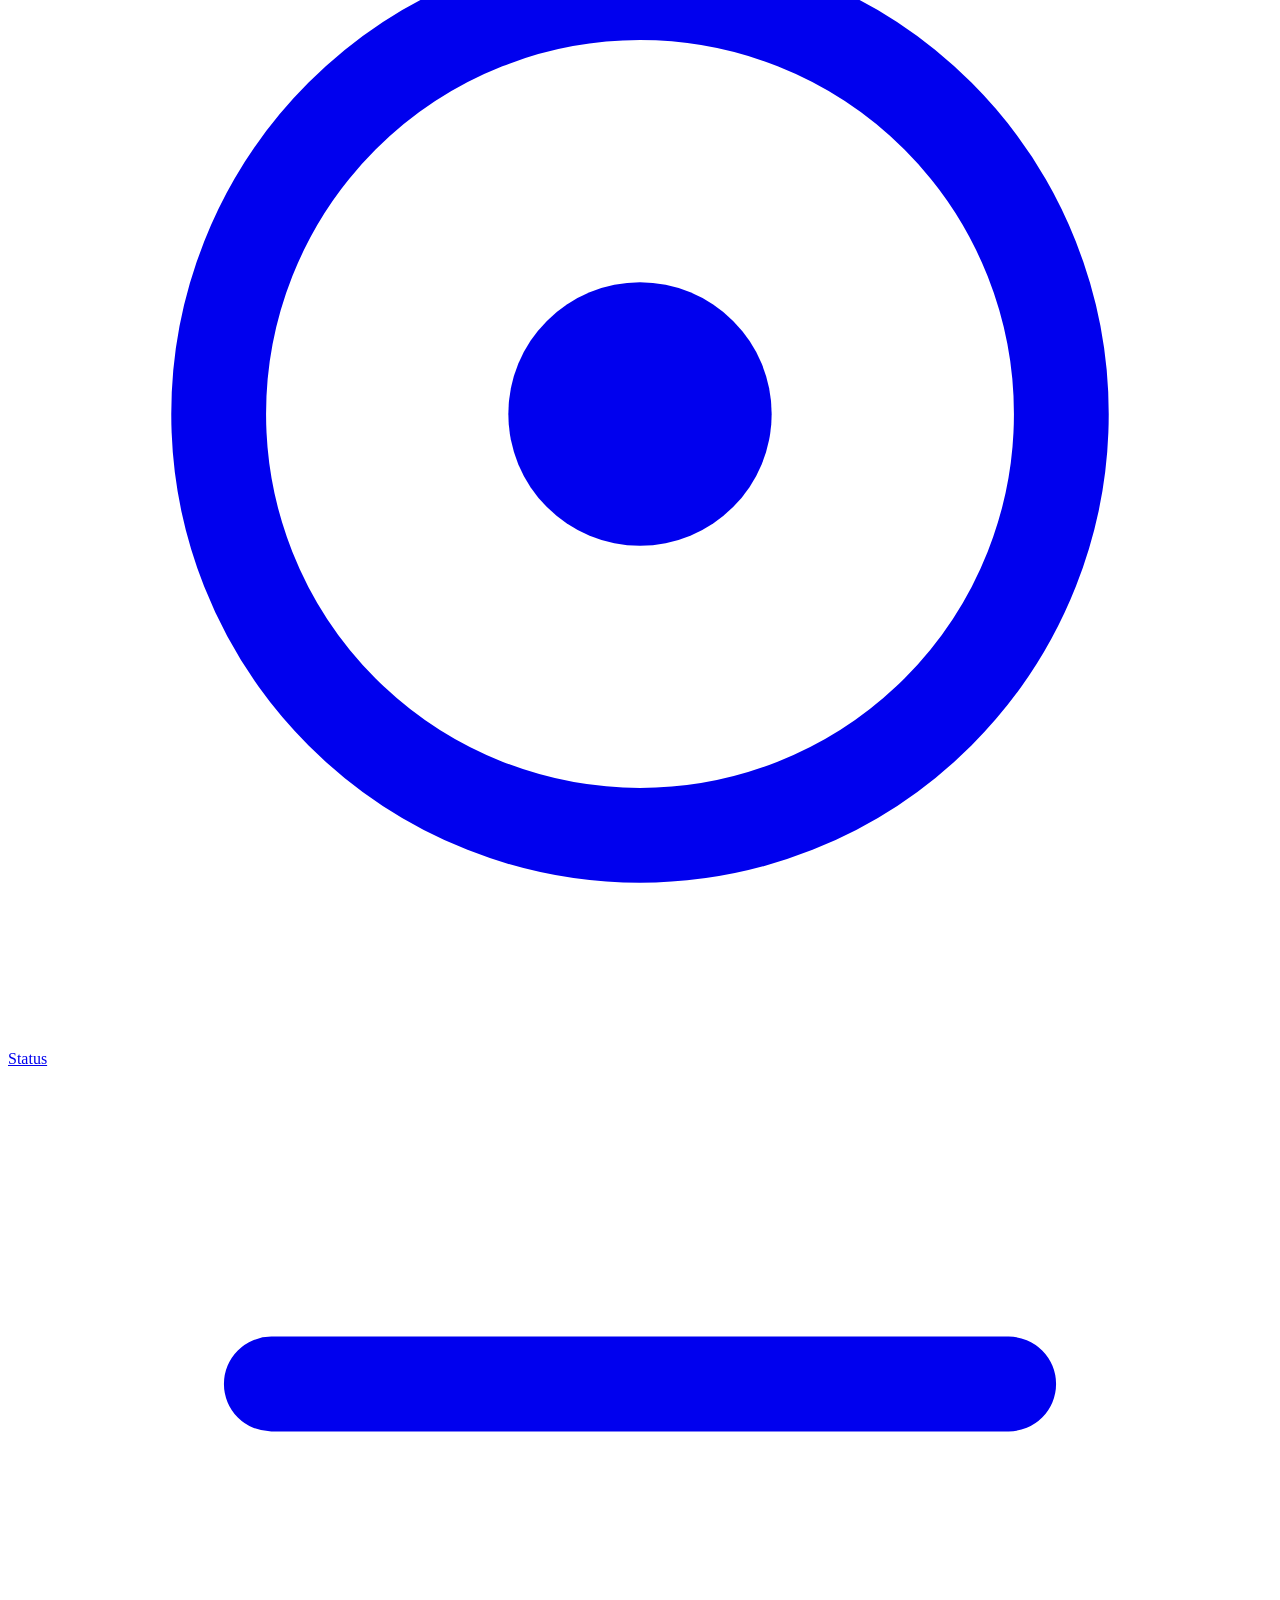
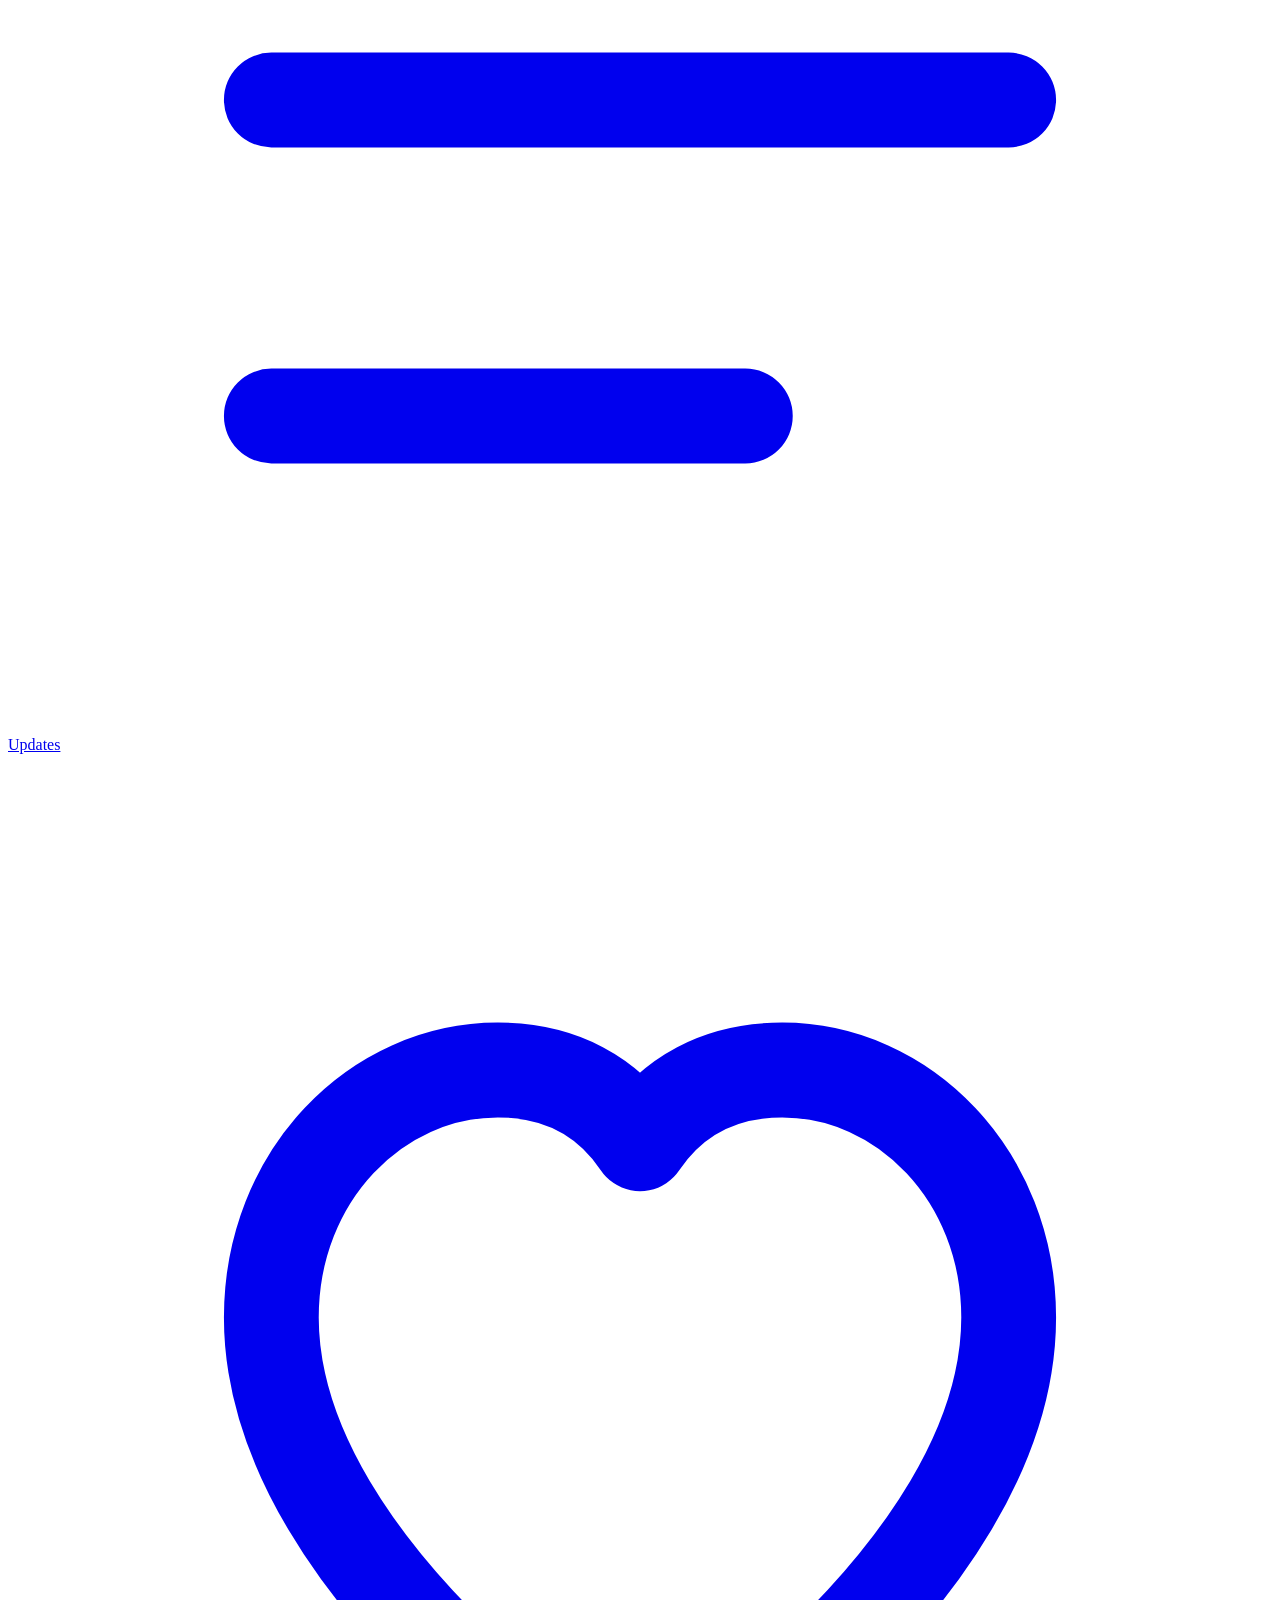
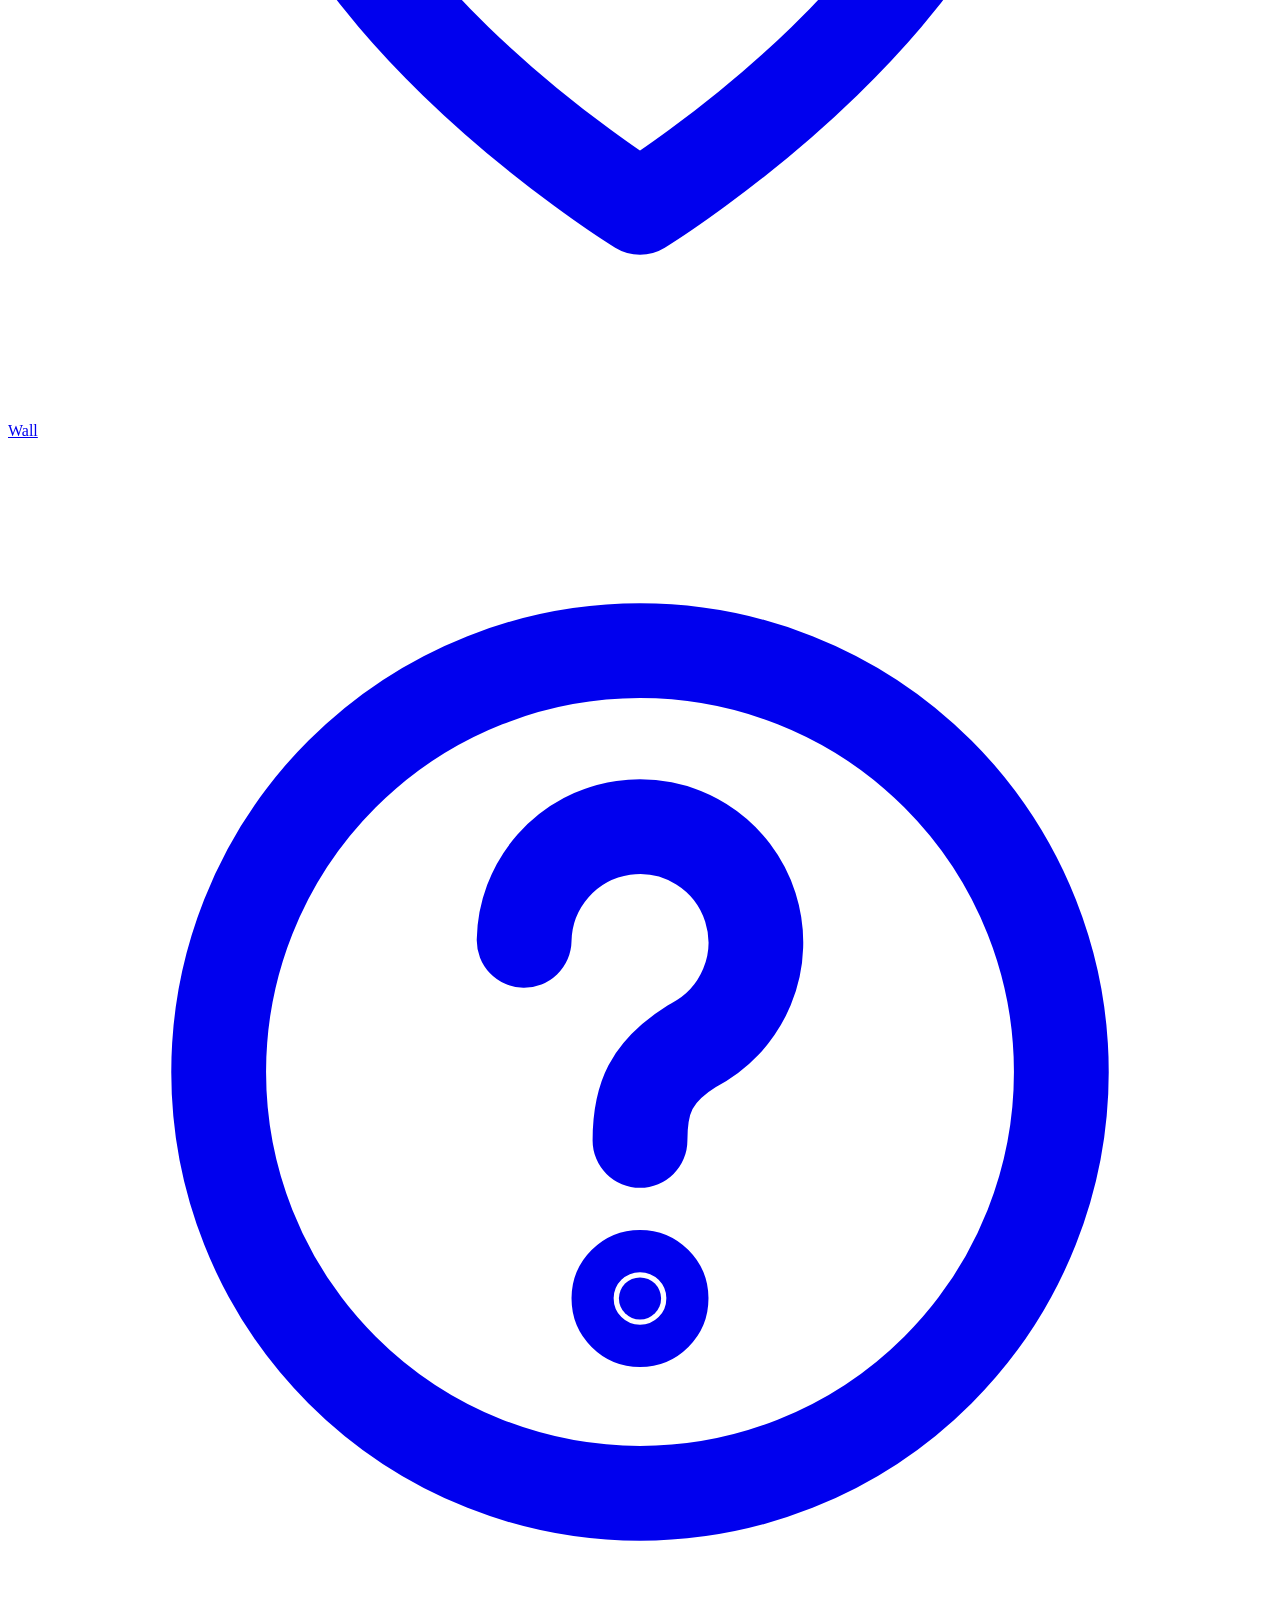
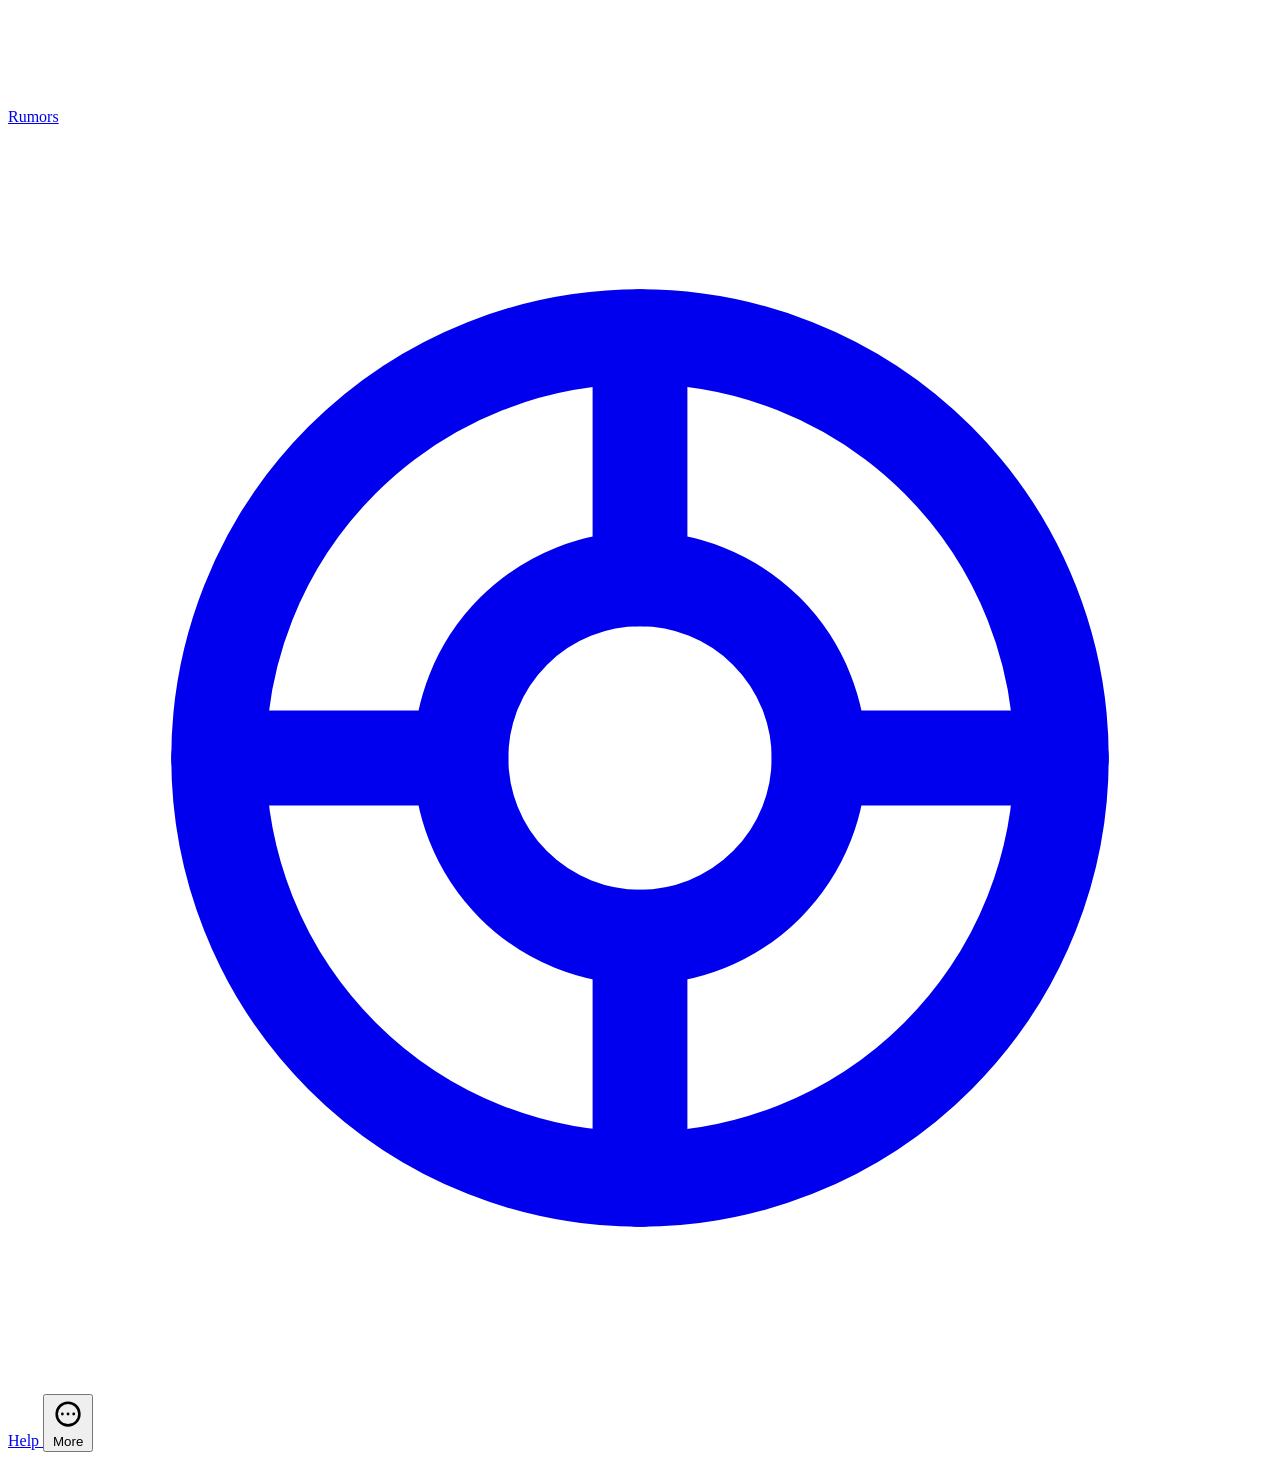
==== commit 420a36f1: "Wall of Love: long-form memorial stories with permanent pages, and a site-wide typography pass Stori" ====
--- a/public/index.html
+++ b/public/index.html
@@ -5,7 +5,7 @@
 <meta name="viewport" content="width=device-width, initial-scale=1">
 <title>Jackie the Eagle — Live Status &amp; Verified Updates · For Jackie</title>
 <meta name="description" content="Verified, sourced, always-current updates on Jackie the Big Bear bald eagle — her rescue, recovery at the Ojai Raptor Center, and how to help.">
-<link rel="stylesheet" href="/styles.css?v=9">
+<link rel="stylesheet" href="/styles.css?v=13">
 <link rel="canonical" href="https://forjackie.org/">
 <link rel="icon" type="image/png" sizes="32x32" href="/favicon-32.png">
 <link rel="icon" type="image/png" sizes="192x192" href="/favicon-192.png">
@@ -88,14 +88,13 @@
     <span class="stamp reveal"><span class="dot"></span><span class="mono" id="stamp">Verified facts · updated recently</span></span>
     <script>if (window.__fjHero) document.getElementById("stamp").textContent = window.__fjHero;</script>
     <div id="headline" class="reveal">
-      <h1>Jackie is <em>alive and stable</em>, in expert hands.</h1>
+      <h1>Jackie's story, told with care.</h1>
       <p class="lede">Loading the latest verified summary…</p>
     </div>
     <div class="chips reveal" id="chips"><div class="skel-chip" aria-hidden="true"></div><div class="skel-chip" aria-hidden="true"></div><div class="skel-chip" aria-hidden="true"></div></div>
   </div>
 
   <section class="reveal">
-    <p class="eyebrow">The latest</p>
     <h2>Most recent verified updates</h2>
     <ul class="feed" id="latest">
       <li class="skel-card" aria-hidden="true"><span class="skel-bar w30"></span><span class="skel-bar w55"></span><span class="skel-bar w95"></span><span class="skel-bar w80"></span></li>
@@ -106,7 +105,6 @@
   </section>
 
   <section class="reveal">
-    <p class="eyebrow">The nest, live</p>
     <h2>Watch the official Big Bear eagle cams</h2>
     <p class="section-intro">Friends of Big Bear Valley runs the live nest cameras — the original window into Jackie and Shadow's world. Jackie herself is recovering off-camera at the Ojai Raptor Center, but the cams still show the valley she knows best: Shadow keeping watch over the territory, with Sandy and Luna stopping by.</p>
     <div class="help-grid" style="margin-top:0.2rem;">
@@ -124,21 +122,18 @@
   </section>
 
   <section class="reveal">
-    <p class="eyebrow">Honest uncertainty</p>
     <h2>What nobody knows yet</h2>
     <p class="section-intro">A trustworthy page tells you what it doesn't know. If a claim you've seen answers one of these, it didn't come from an official source.</p>
     <ul class="unknown-list" id="unknowns"></ul>
   </section>
 
   <section class="reveal" id="home-wall" hidden>
-    <p class="eyebrow">From the Wall of Love</p>
     <h2>Little lights left by the flock</h2>
     <div class="wall" id="home-wall-list"></div>
     <a class="more-link" href="/wall">Read all the notes, or leave yours →</a>
   </section>
 
   <section class="reveal">
-    <p class="eyebrow">Keep reading</p>
     <h2>More of the story</h2>
     <div class="explore-grid">
       <a class="explore-card" href="/wall">
@@ -181,7 +176,6 @@
   </div>
 
   <section class="reveal">
-    <p class="eyebrow">Do something with the worry</p>
     <h2>Two ways to help right now</h2>
     <div class="help-grid">
       <div class="help-card primary">
@@ -241,6 +235,6 @@
   </button>
 </nav>
 
-<script src="/app.js?v=9" defer></script>
+<script src="/app.js?v=13" defer></script>
 </body>
 </html>
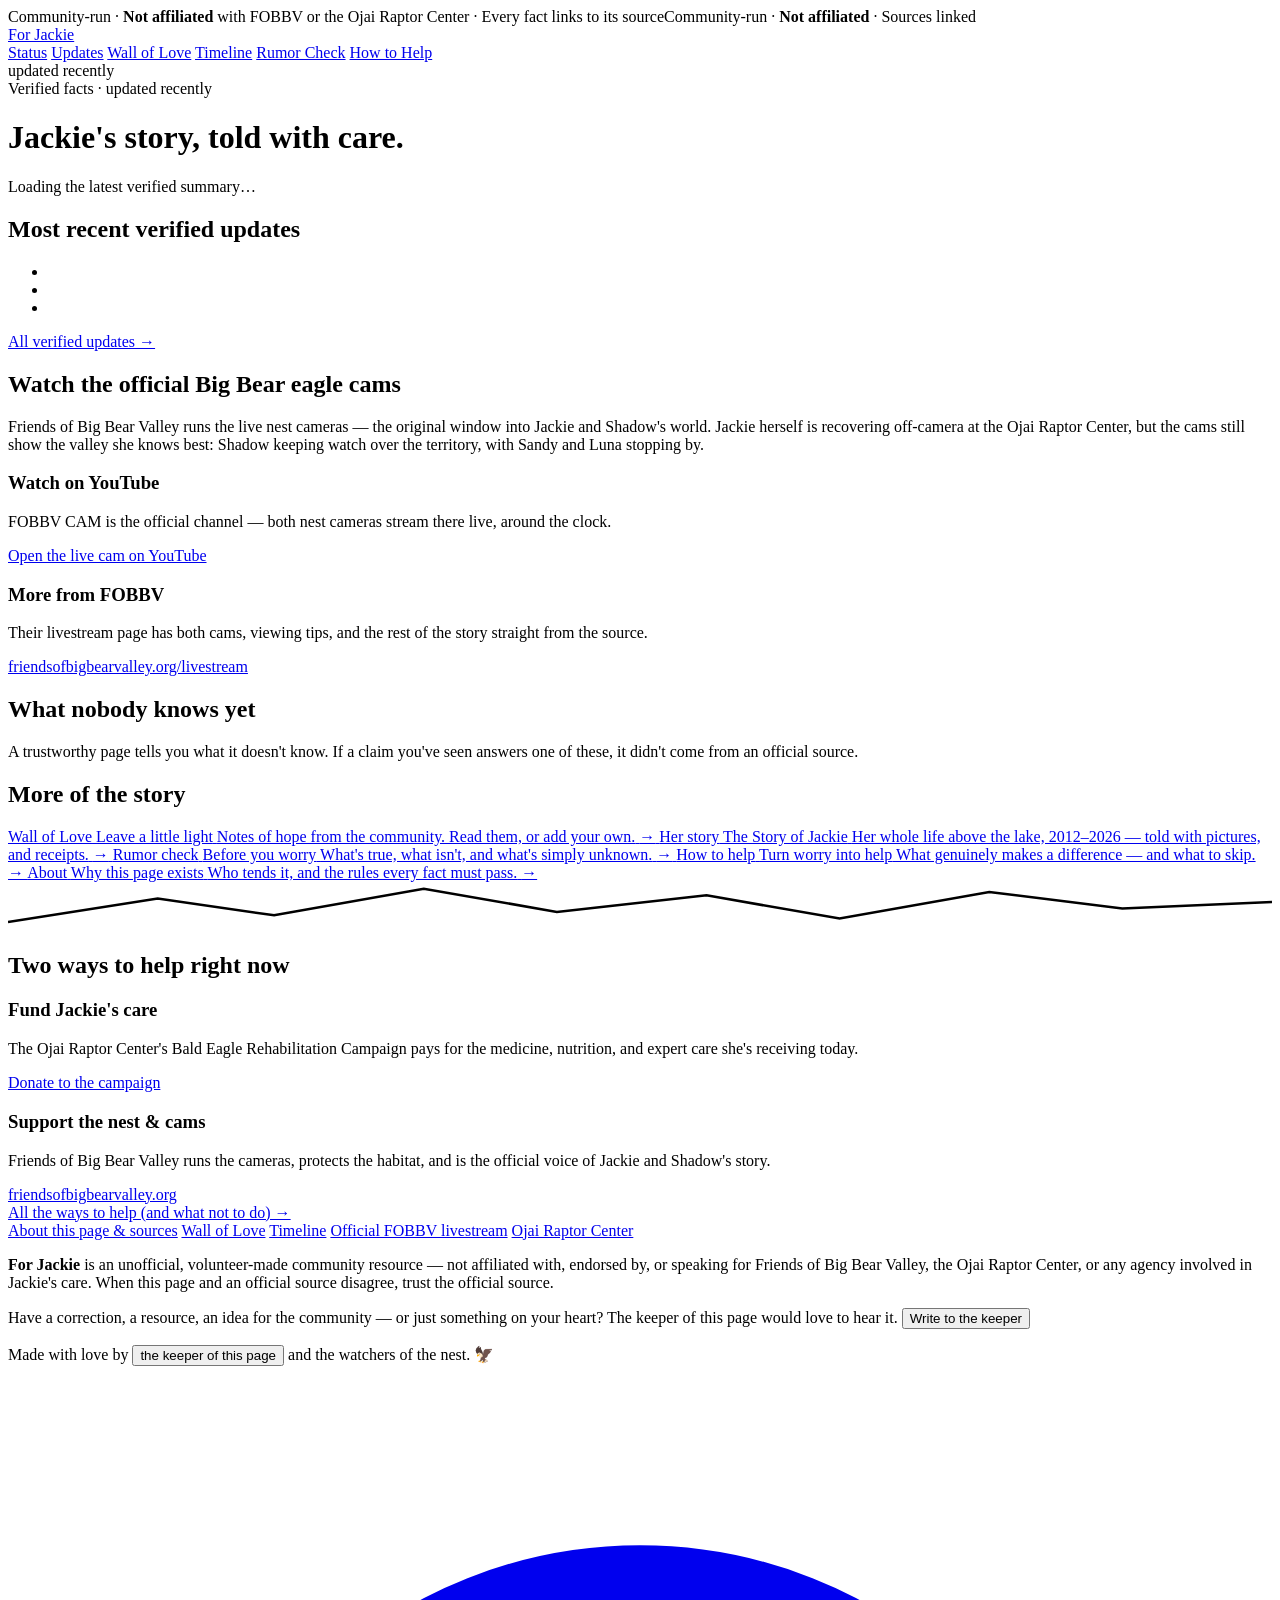
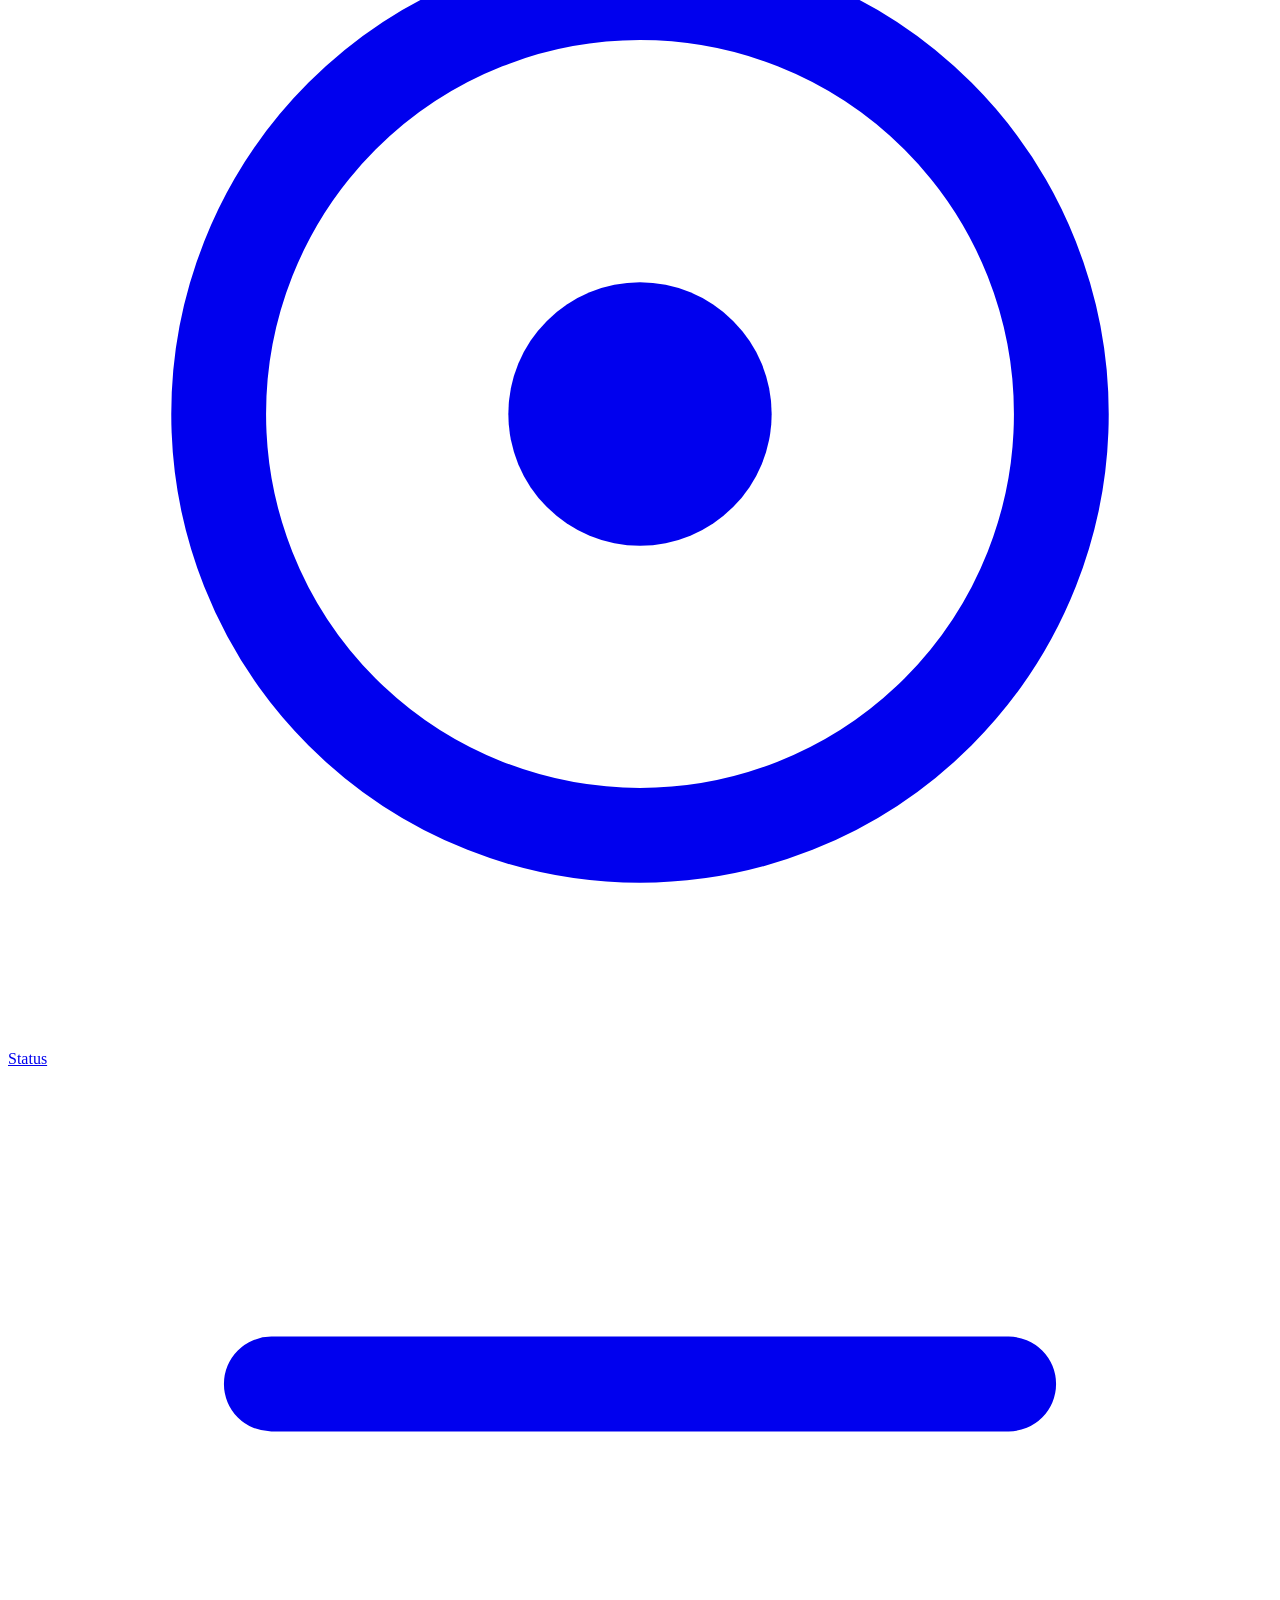
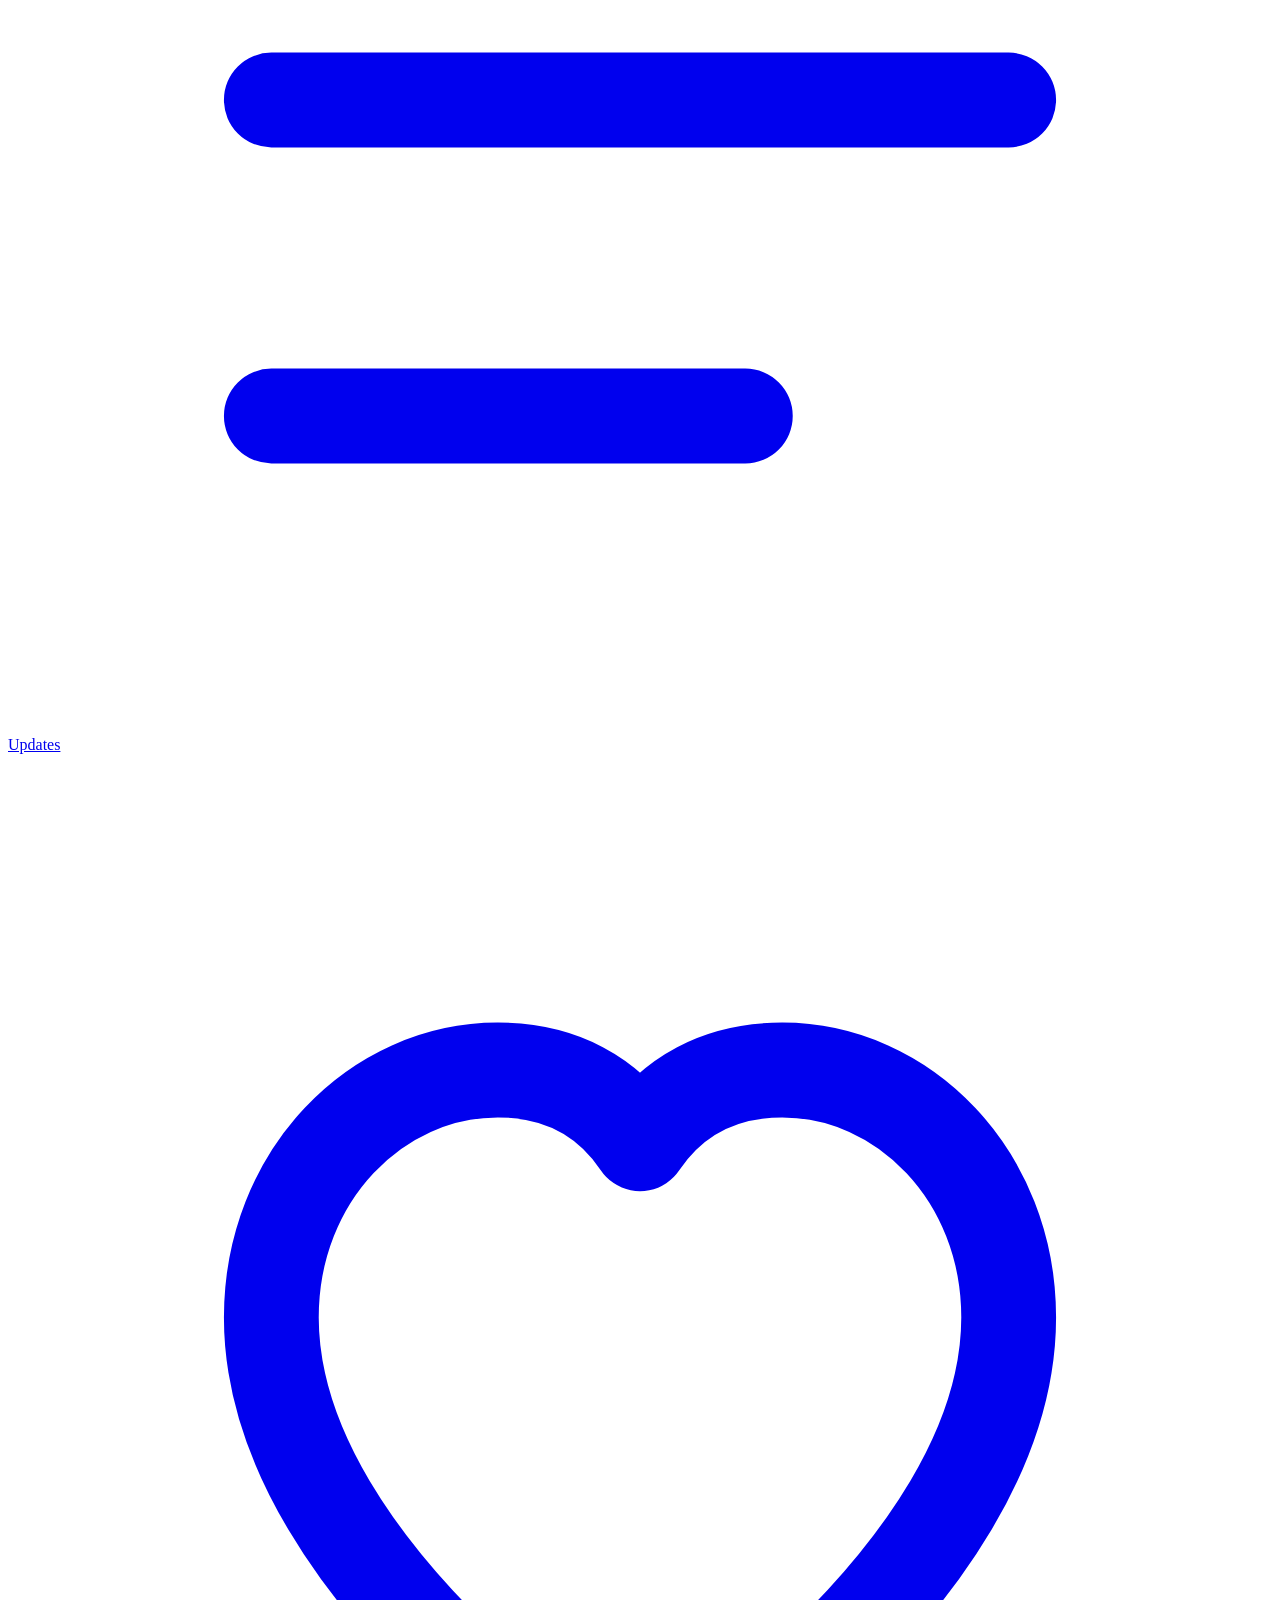
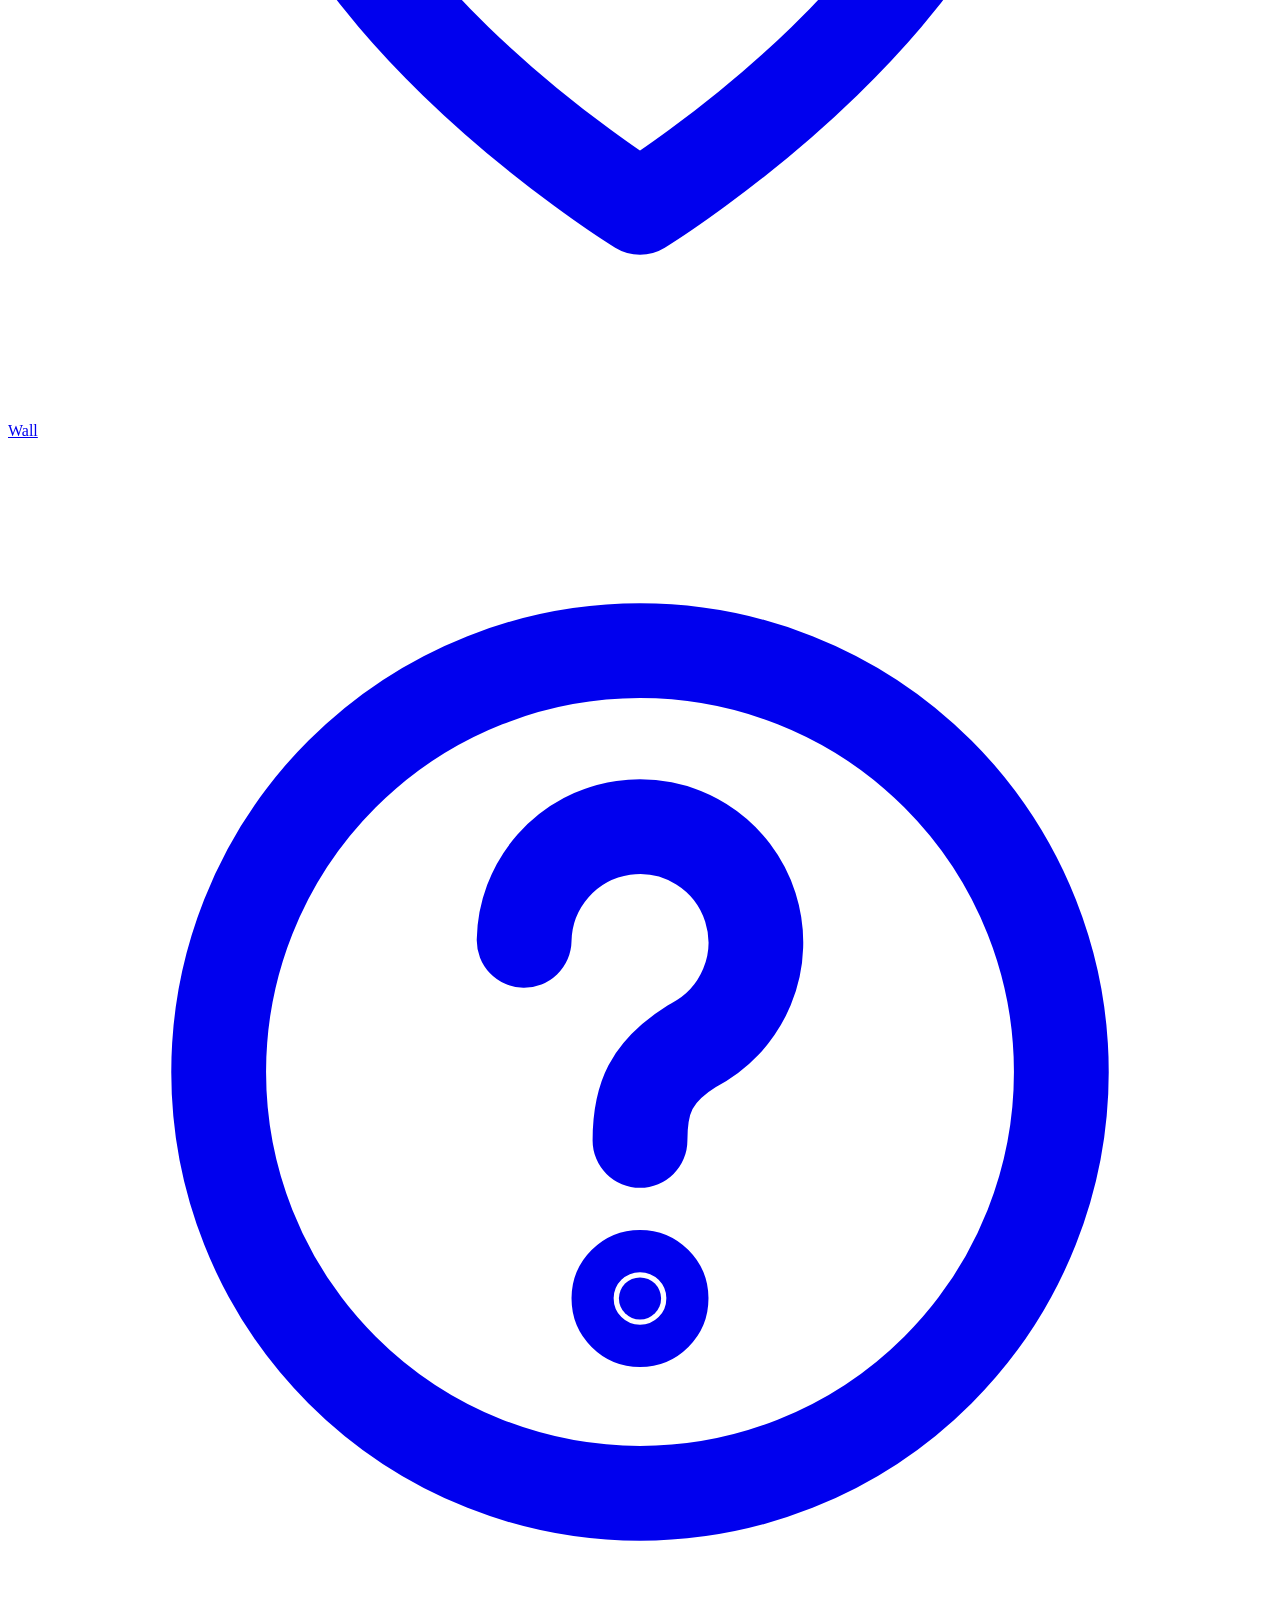
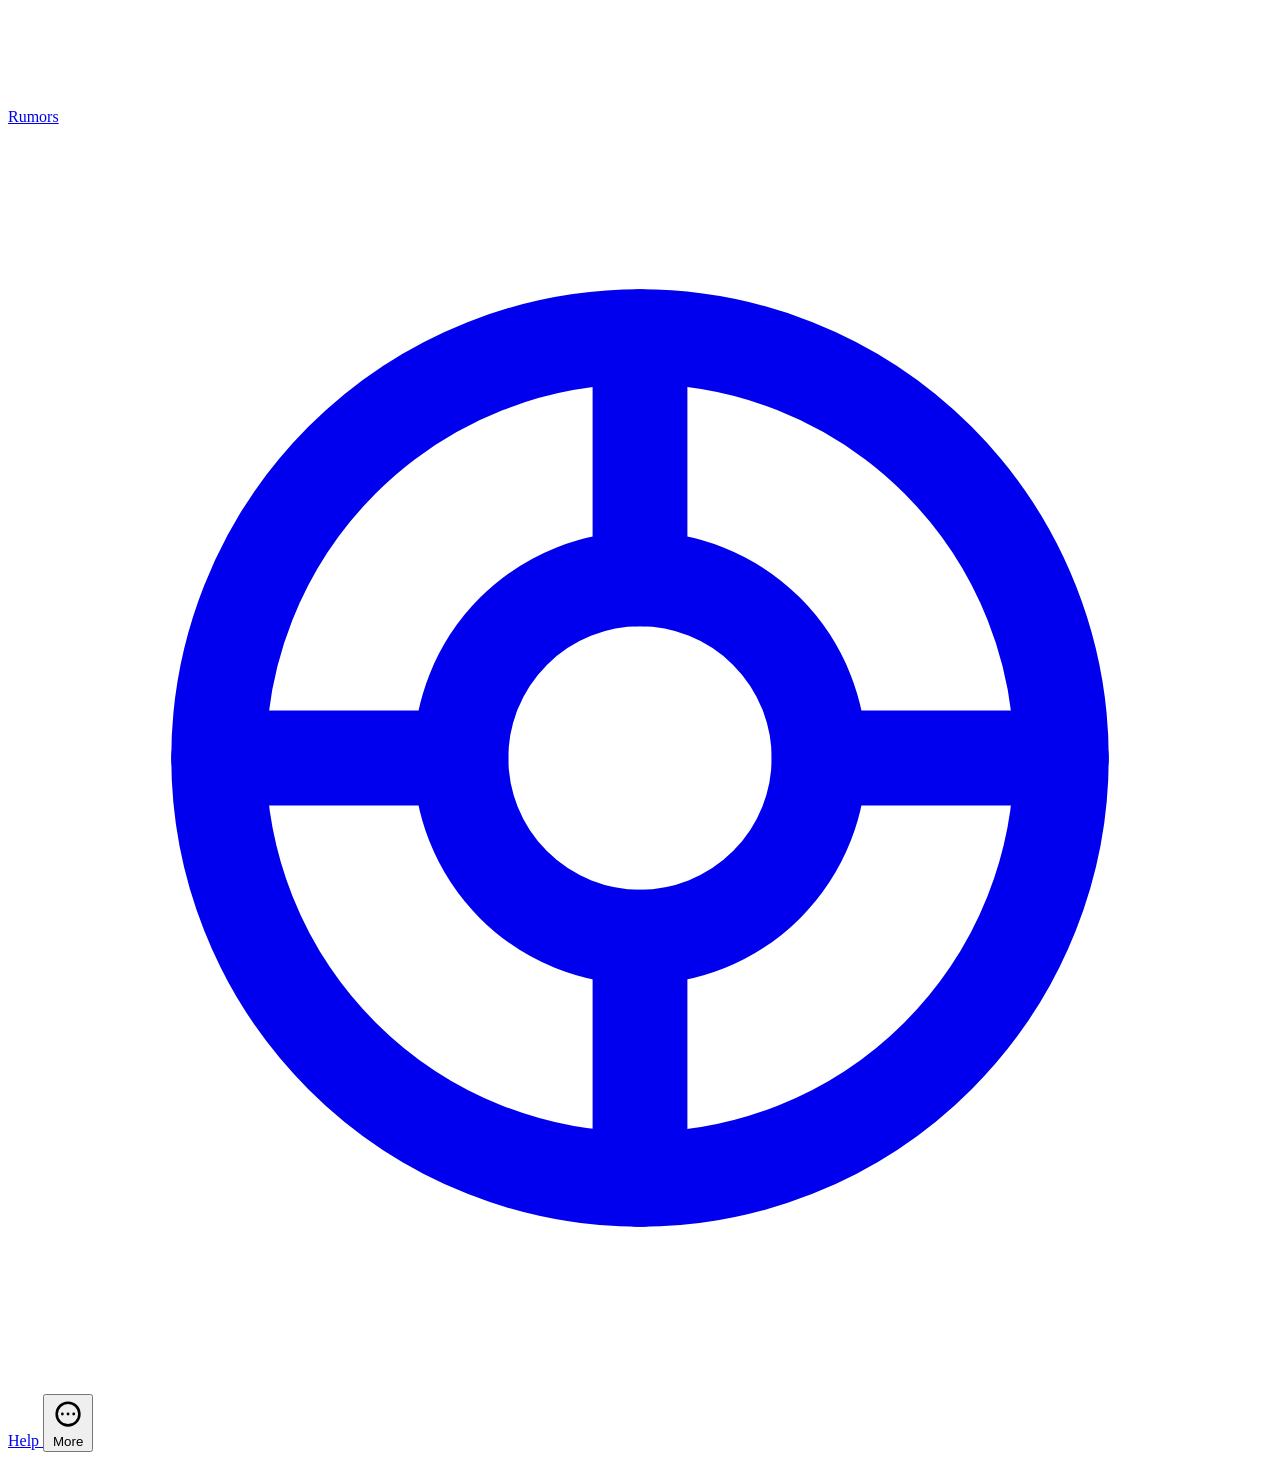
==== commit 59b67581: "The Story of Jackie: a cinematic life timeline at /timeline Her whole life, 2012–2026, told as one s" ====
--- a/public/index.html
+++ b/public/index.html
@@ -5,7 +5,7 @@
 <meta name="viewport" content="width=device-width, initial-scale=1">
 <title>Jackie the Eagle — Live Status &amp; Verified Updates · For Jackie</title>
 <meta name="description" content="Verified, sourced, always-current updates on Jackie the Big Bear bald eagle — her rescue, recovery at the Ojai Raptor Center, and how to help.">
-<link rel="stylesheet" href="/styles.css?v=13">
+<link rel="stylesheet" href="/styles.css?v=15">
 <link rel="canonical" href="https://forjackie.org/">
 <link rel="icon" type="image/png" sizes="32x32" href="/favicon-32.png">
 <link rel="icon" type="image/png" sizes="192x192" href="/favicon-192.png">
@@ -143,9 +143,9 @@
         <span class="go" aria-hidden="true">→</span>
       </a>
       <a class="explore-card" href="/timeline">
-        <span class="eyebrow">Timeline</span>
-        <span class="title">How we got here</span>
-        <span class="desc">The whole 2026 season — first eggs to fledge days to the rescue.</span>
+        <span class="eyebrow">Her story</span>
+        <span class="title">The Story of Jackie</span>
+        <span class="desc">Her whole life above the lake, 2012–2026 — told with pictures, and receipts.</span>
         <span class="go" aria-hidden="true">→</span>
       </a>
       <a class="explore-card" href="/rumors">
@@ -235,6 +235,6 @@
   </button>
 </nav>
 
-<script src="/app.js?v=13" defer></script>
+<script src="/app.js?v=15" defer></script>
 </body>
 </html>
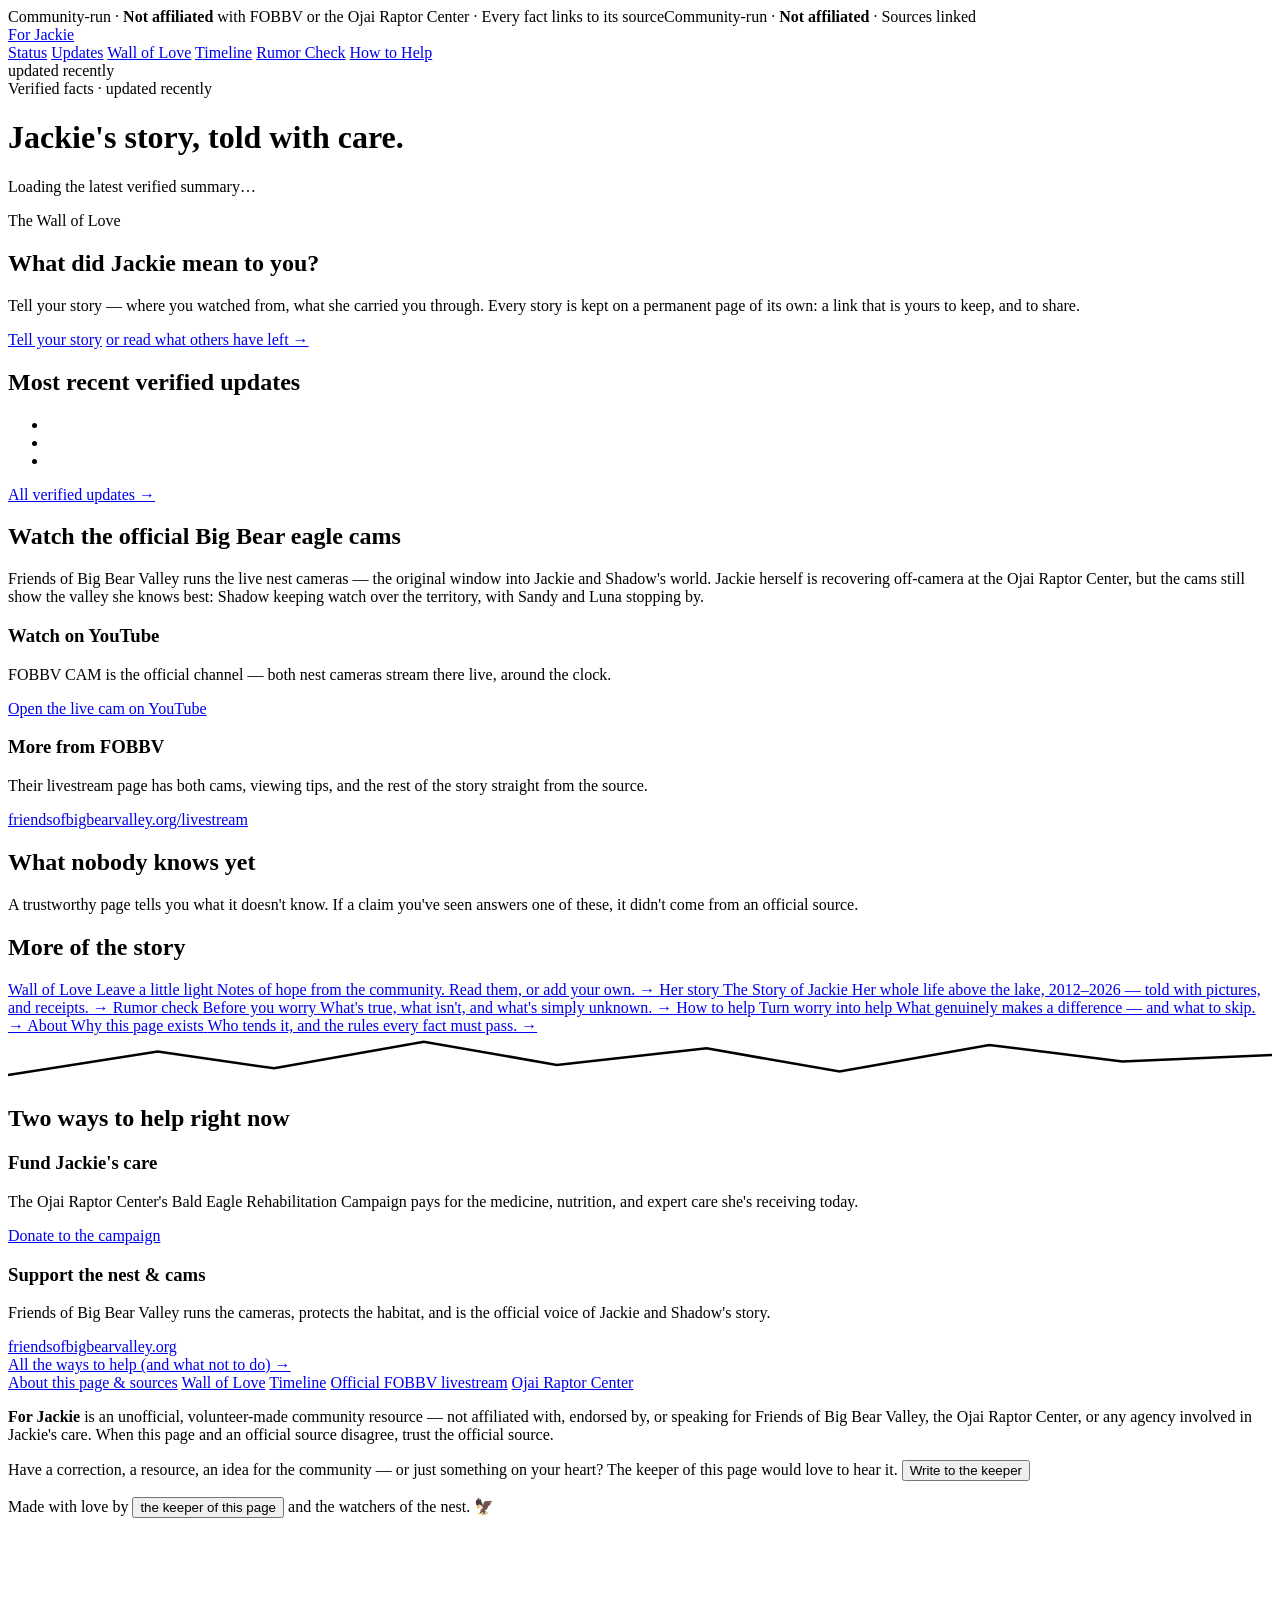
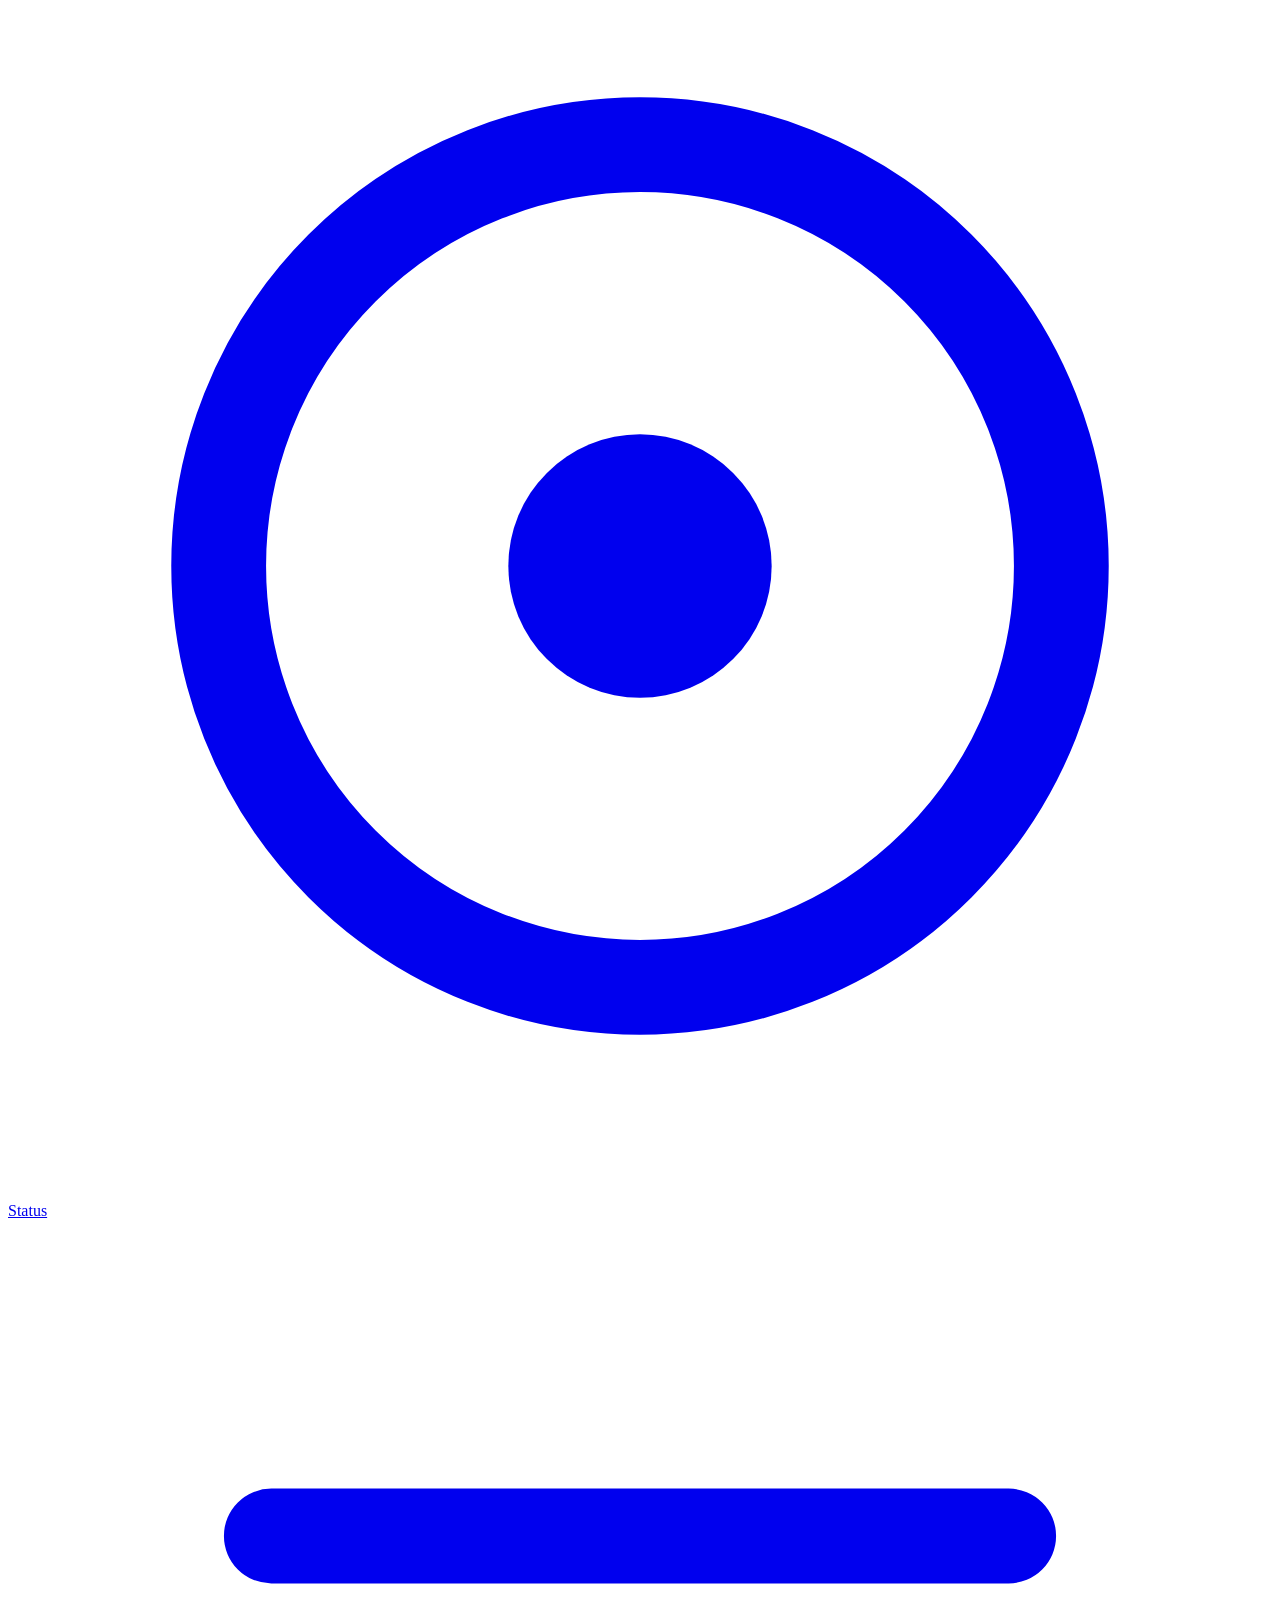
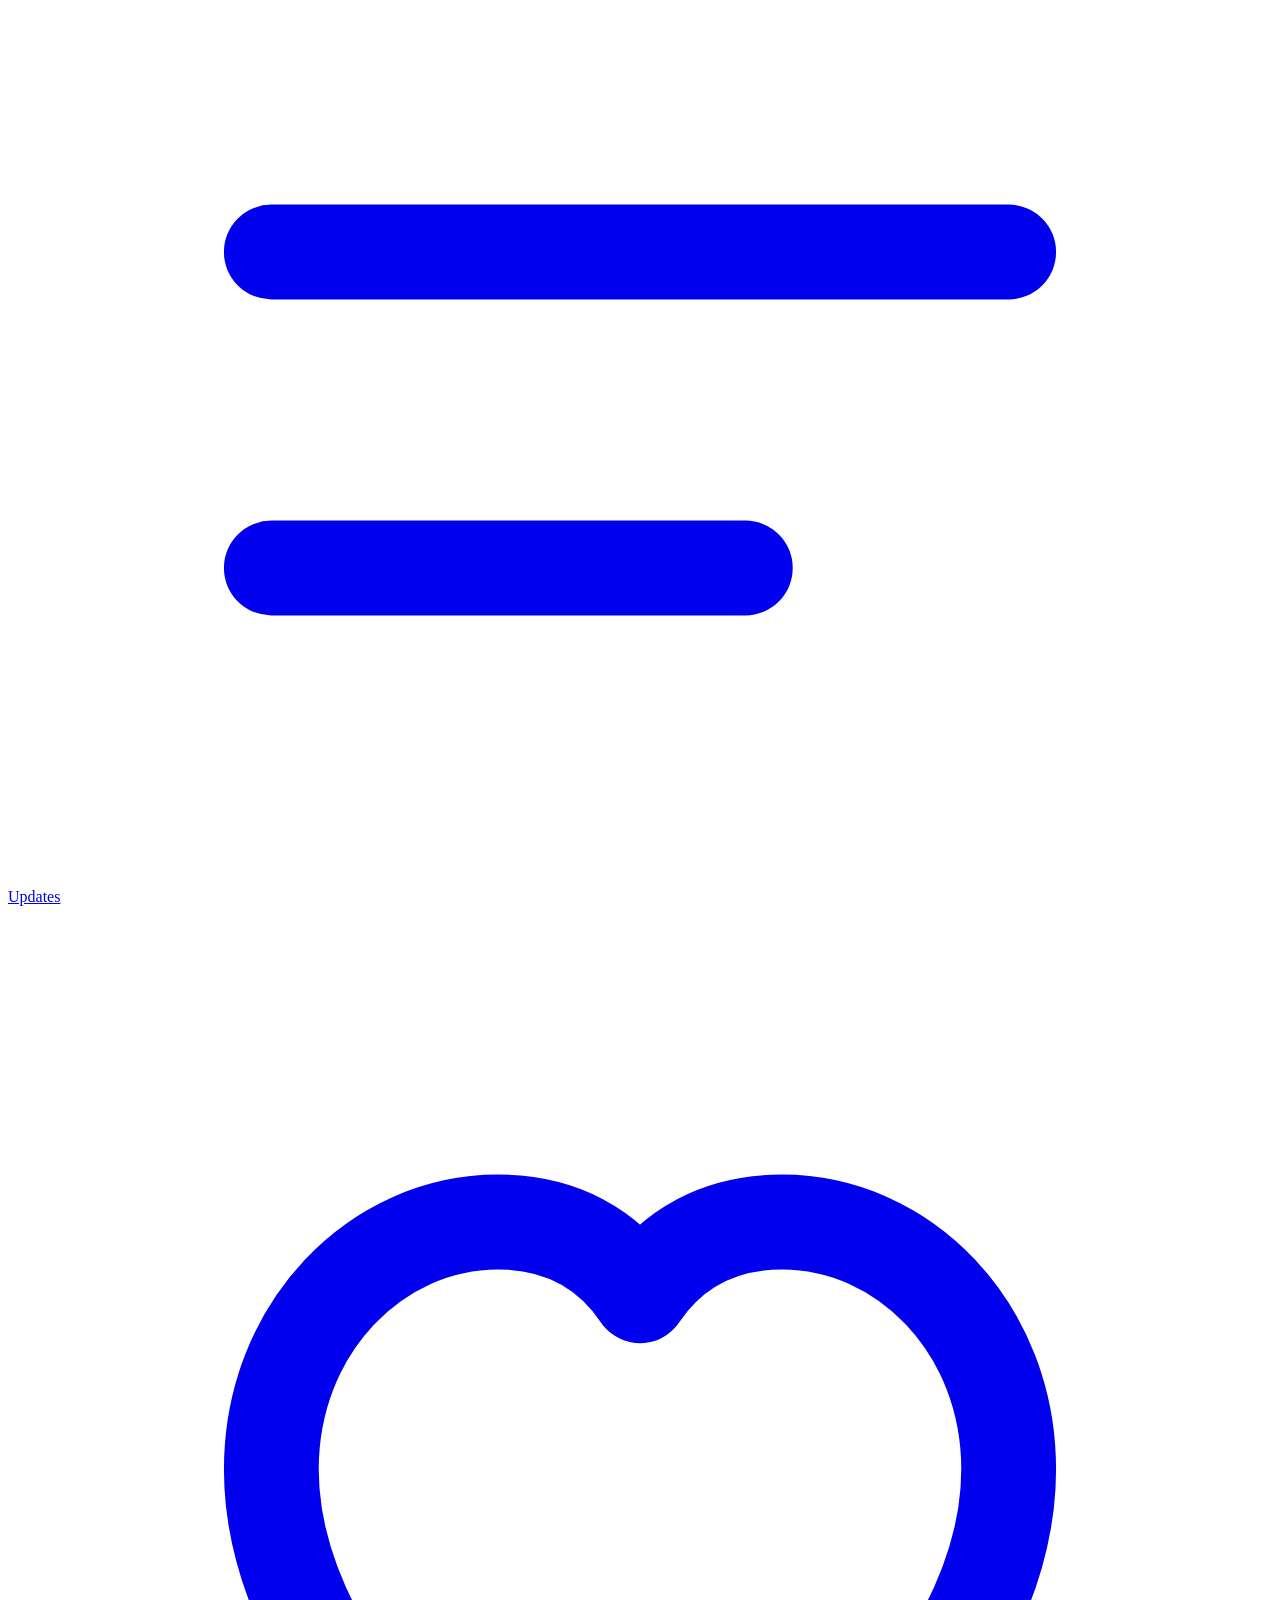
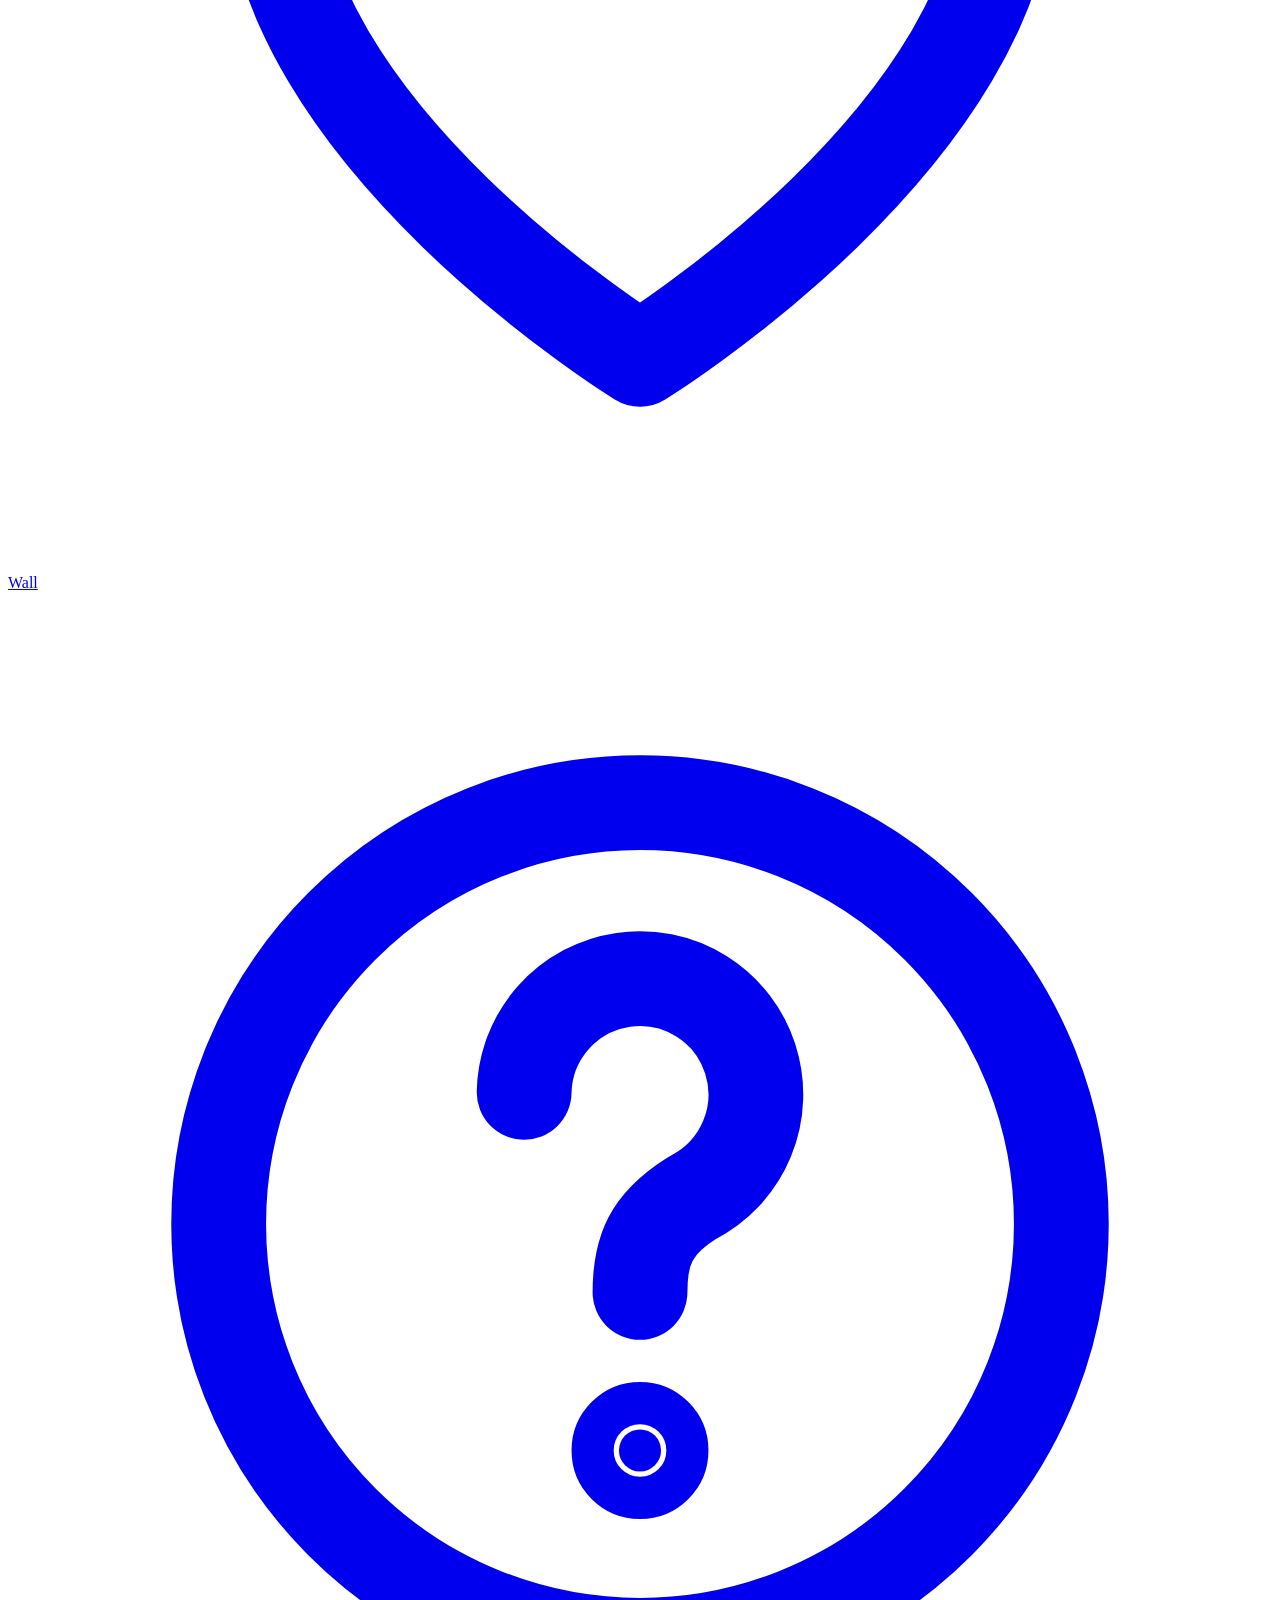
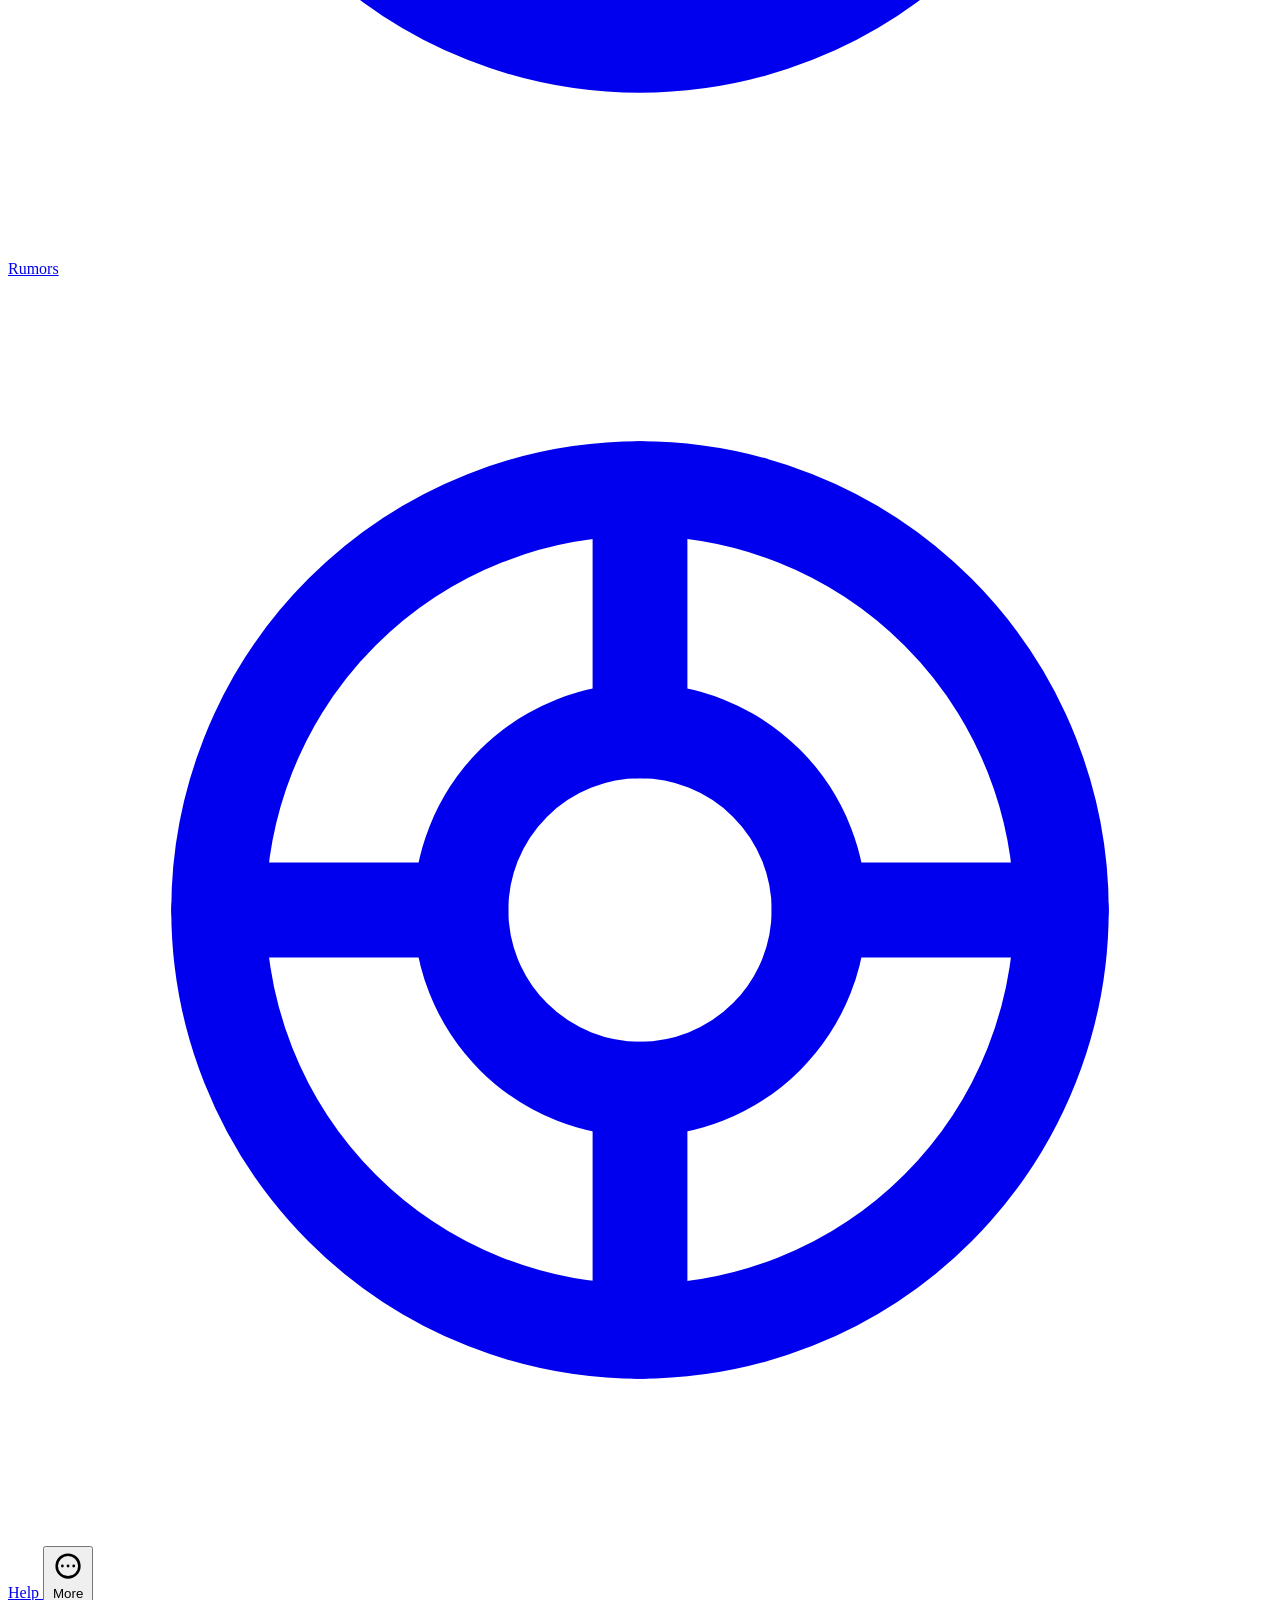
==== commit 4adaabff: "Home: story CTA front and center, statuses compacted to a field ledger The wall's story invitation n" ====
--- a/public/index.html
+++ b/public/index.html
@@ -5,7 +5,7 @@
 <meta name="viewport" content="width=device-width, initial-scale=1">
 <title>Jackie the Eagle — Live Status &amp; Verified Updates · For Jackie</title>
 <meta name="description" content="Verified, sourced, always-current updates on Jackie the Big Bear bald eagle — her rescue, recovery at the Ojai Raptor Center, and how to help.">
-<link rel="stylesheet" href="/styles.css?v=15">
+<link rel="stylesheet" href="/styles.css?v=16">
 <link rel="canonical" href="https://forjackie.org/">
 <link rel="icon" type="image/png" sizes="32x32" href="/favicon-32.png">
 <link rel="icon" type="image/png" sizes="192x192" href="/favicon-192.png">
@@ -94,6 +94,16 @@
     <div class="chips reveal" id="chips"><div class="skel-chip" aria-hidden="true"></div><div class="skel-chip" aria-hidden="true"></div><div class="skel-chip" aria-hidden="true"></div></div>
   </div>
 
+  <section class="reveal story-invite">
+    <p class="si-k">The Wall of Love</p>
+    <h2>What did Jackie mean to you?</h2>
+    <p class="si-lede">Tell your story — where you watched from, what she carried you through. Every story is kept on a permanent page of its own: a link that is yours to keep, and to share.</p>
+    <div class="si-actions">
+      <a class="btn" href="/wall">Tell your story</a>
+      <a class="si-alt" href="/wall">or read what others have left →</a>
+    </div>
+  </section>
+
   <section class="reveal">
     <h2>Most recent verified updates</h2>
     <ul class="feed" id="latest">
@@ -235,6 +245,6 @@
   </button>
 </nav>
 
-<script src="/app.js?v=15" defer></script>
+<script src="/app.js?v=16" defer></script>
 </body>
 </html>
